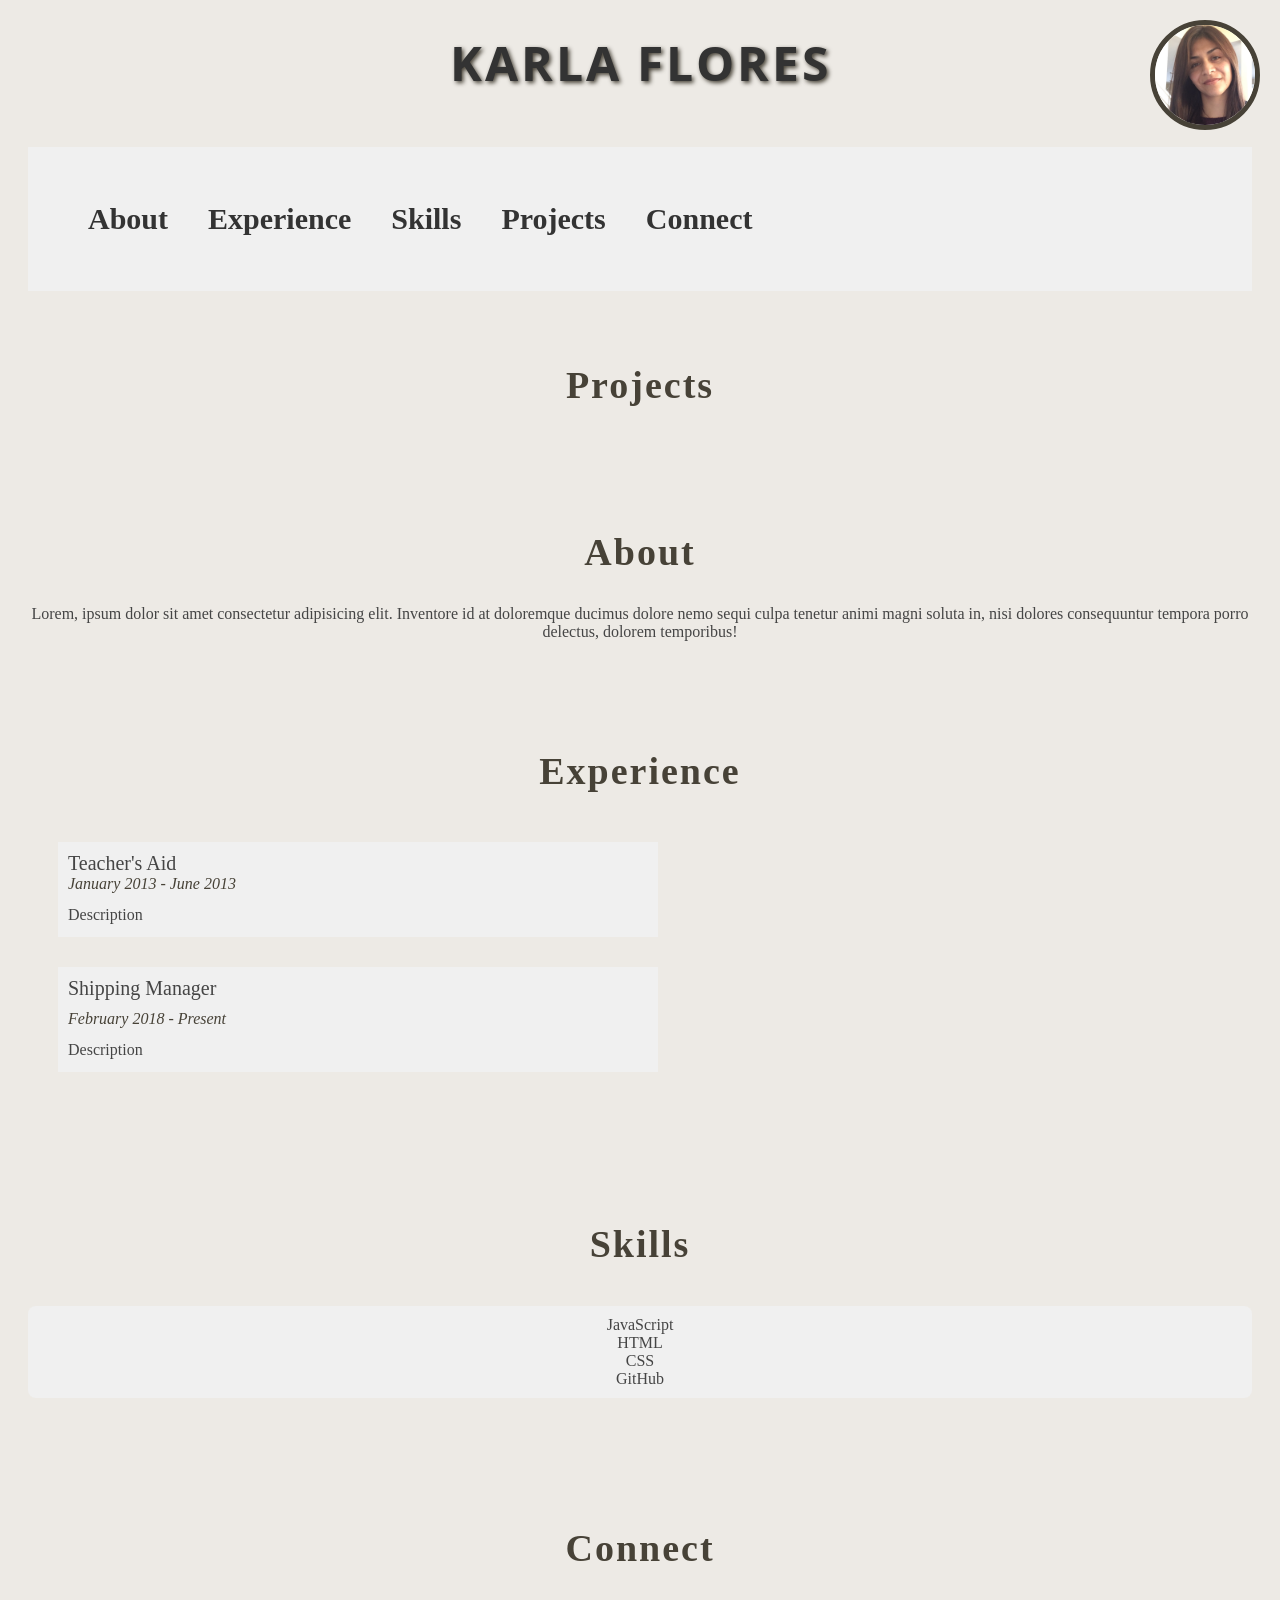
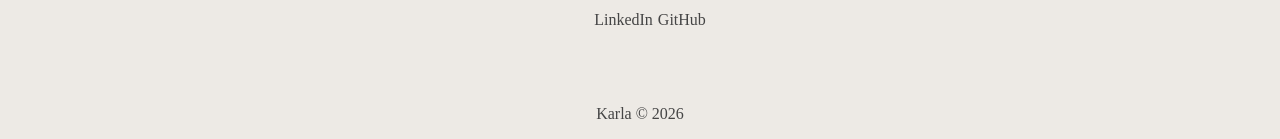
==== index.html @ 9e889aa4 "fixed the capital skills section" ====
<!DOCTYPE html>
<html lang="en">
<head>
    <title>Karla Flores' Portfolio</title>
    <meta charset="UTF-8"/>
    <meta name="keywords" content="JavaScript and HTML Portfolio"/>
    <meta name="description" content="Portfolio of Karla Flores, a JavaScript Front and Backend Developer specializing in interactive and high performance web applications"/>

    <link rel="preconnect" href="https://fonts.googleapis.com">
    <link rel="preconnect" href="https://fonts.gstatic.com" crossorigin>
    <link href="https://fonts.googleapis.com/css2?family=Open+Sans:ital,wght@0,300..800;1,300..800&display=swap" rel="stylesheet">
    <link rel="stylesheet" href="css/index.css"/>
   
    
</head>
<body>
    <header class="nav-links-sticky">  
        <h1>Karla Flores</h1>
        <nav class="nav-links">
            <ul class="list-nav-items">
                <li><a href="#About">About</a></li>
                <li><a href="#Experience">Experience</a></li>
                <li><a href="#Skills">Skills</a></li>
                <li><a href="#Projects">Projects</a></li>
                <li><a href="#Connect">Connect</a></li>
            </ul>
        </nav>
    </header>

    <section id="Projects">
        <h2>Projects</h2>
        <ul></ul>
    </section>

    <section id="About">
        <h2>About</h2>
            <p>Lorem, ipsum dolor sit amet consectetur adipisicing elit.
                Inventore id at doloremque ducimus dolore nemo sequi culpa 
                tenetur animi magni soluta in, nisi dolores consequuntur 
                tempora porro delectus, dolorem temporibus!
            </p>
    </section>

    <section id="Experience">
        <h2>Experience</h2>
            <ul class="list-experience">
                <li class="job-header">
                    <div>
                        <span class="job-title">Teacher's Aid</span> 
                        <span class="job-dates">January 2013  - June 2013</span> 
                    </div>
                    <span class="job-desc">Description</span>
                </li>
                <li class="job-header">
                    <span class="job-title">Shipping Manager</span>
                    <span class="job-dates">February 2018  - Present</span>
                    <span class="job-desc">Description</span>
                </li>
            </ul> 
                
    </section>
    <div class="image">
        <img src="images/LinkedIn.jpeg" alt="Photo of Karla Flores" class="top-right-image">
    </div>
    <!-- new skills section -->
    <section id="skills">
        <h2 id="skills-title">Skills</h2>
        <ul></ul>
    </section>
    <!-- Social links -->
    <section id="Connect">
        <h2>Connect</h2>
        <ul class="list-connect">
            <li><a href="https://www.linkedin.com/in/karla-flores-92341050/" target="_blank">LinkedIn</a> </li>
            <li><a href="https://github.com" target="_blank">GitHub</a></li>
        </ul>
    </section>
    <script src="js/index.js"></script>
</body>
</html>
---- css/index.css ----
/*
change the background color of the body
*/
body {
    background-color: #edeae5;/* Platinum Color Background */
    font-family: Cambria, Cochin, Georgia, Times, 'Times New Roman', serif;
    text-align: center;
    color: rgb(69, 69, 69);

}

section {
    margin: 20px 0;
    padding: 20px;
}

h2 {
    font-size: 38px;
    font-weight: 700;
    letter-spacing: 2px;
    color: #474237;/* Under World Color*/
}

h1 {
      /* Typography */
      font-family: 'Open Sans', sans-serif;
      font-size: 48px;
      font-weight: 700;
      text-transform: uppercase; /* Makes it ALL CAPS */
      letter-spacing: 3px;

        /* Color & Style */
        color: #333;
        text-shadow: 2px 2px 4px #474237;
    
        /* Layout */
        text-align: center;
        padding: 20px;
        margin-top: 10px;
}
/*  Transform the "Experience" list items into styled blocks */
.list-experience {
    /* Remove bullets from listing */
    list-style: none;
    /* Remove the default indentation */
    padding: 0;
    margin: 10px;
    max-width: 600px;   
    margin-left: 30px;
}

.list-experience li {
    position: relative;
    padding-left: 30px;
    display: block;/* display the skill list in block - each item takes up one full row */
    padding: 10px;
    background-color: #f0f0f0;
    /* Stacks header and description vertically */
    flex-direction: column; 
    /* Adds space between header and description */
    gap: 10px;
    display: flex;               
    margin-bottom: 30px;
}

/* Job Experience */
#Experience {
    display: flex;
    flex-direction: column; /* Stacks the header row above the description */
    margin-bottom: 30px;    /* Adds space between differe */
    gap: 8px; /* Spacing between header and description */
}

.job-header {
    display: flex;
    flex-direction: row;/* Ensures that job desc. appears below header row */
    justify-content: space-between; /* Pushes the date to the far right */
    align-items: baseline; /* Aligns text bottoms perfectly */
    flex-wrap: wrap; /* Allows wrapping on smaller mobile screens */
    gap: 16px; /* Spacing between title and date on wrap */
}

/* Job title, dates, and desc */
.job-title {
    flex-direction: row;
    margin: 0;
    font-size: 1.25rem;
  
}

.job-dates {
    flex-direction: row; 
    font-style: italic;
    color: #474237;
}

.list-experience span {
    display: flex;
    justify-content: space-between; /* Pushes Title to left, Date to right */
    align-items: baseline; 
}

.job-desc {
    margin: 0;
  line-height: 1.5;
}

/* Transform the style of the "Connect" links */
.list-connect {
    display: flex;
    justify-content: center; 
    /* Adds equal spacing between each link */
    gap: 5px;    
    /* Aligns links vertically */          
    align-items: center;     
    padding: 10px 0;
    /* Remove bullets from listing */
    list-style: none;
    margin: 10px;
    max-width: 600px;
    margin-left: 30px; 
}

#Connect {
    display:inline-block;
        
}

.list-connect a {
    /* Remove default underlining */
    text-decoration: none;
    /* Primary color */
    color: rgb(69, 69, 69);
    
}

.list-connect a:hover {
    color: #a0d9ef; /* Blue hover effect */
}

/* Image put at the top right side of the page */
.top-right-image {
        position: absolute;
        top: 0;
        right: 0;
        width: 100px; /* Adjust size as needed */
        padding-top: 0;
        margin: 20px;
        border-radius:50%;
        border: 5px solid #474237;  
}

/* Style for the nav items about-exp-skills-proj-connect */
.nav-links a{
    /* Takes the underline off from each item*/
    text-decoration: none;
    /* Remove bullets from listing */
    list-style: none;
    /* Primary color - GitHub's brand dark gray */
    color: #333; 
    font-size: 30px;
    /* Make the nav links bold */
    font-weight: bold;
}

/* Style for the nav items about-exp-skills-proj-connect */
.list-nav-items {
     /* Remove bullets from listing */
     list-style: none;
}
.nav-links-sticky {
    position: sticky;
    top: 0;
}
.nav-links ul {
    list-style-type: none;
    margin: 20px;/* margin on the nav bar */
    padding: 40px;
    display: flex;
    background-color: #f0f0f0; /* Background color of nav */
}

/* Space out the items */
    .nav-links li {
    padding: 15px 20px;
}
    /* Hoover onver navigation links */
    .nav-links a:hover {
    /* Blue hover effect */
    color: #a0d9ef; 
}

/* Style skill list */
section #skills-title {
    display: flex;
    flex-wrap: wrap;
    margin: 20px 0;
    padding: 20px;
    justify-content: center;
}

#skills { 
    justify-content: center;
}

#skills ul {

    background: #f0f0f0;
    padding: 10px 30px;
    border-radius: 8px;
    text-align: center;
    list-style: none;
}
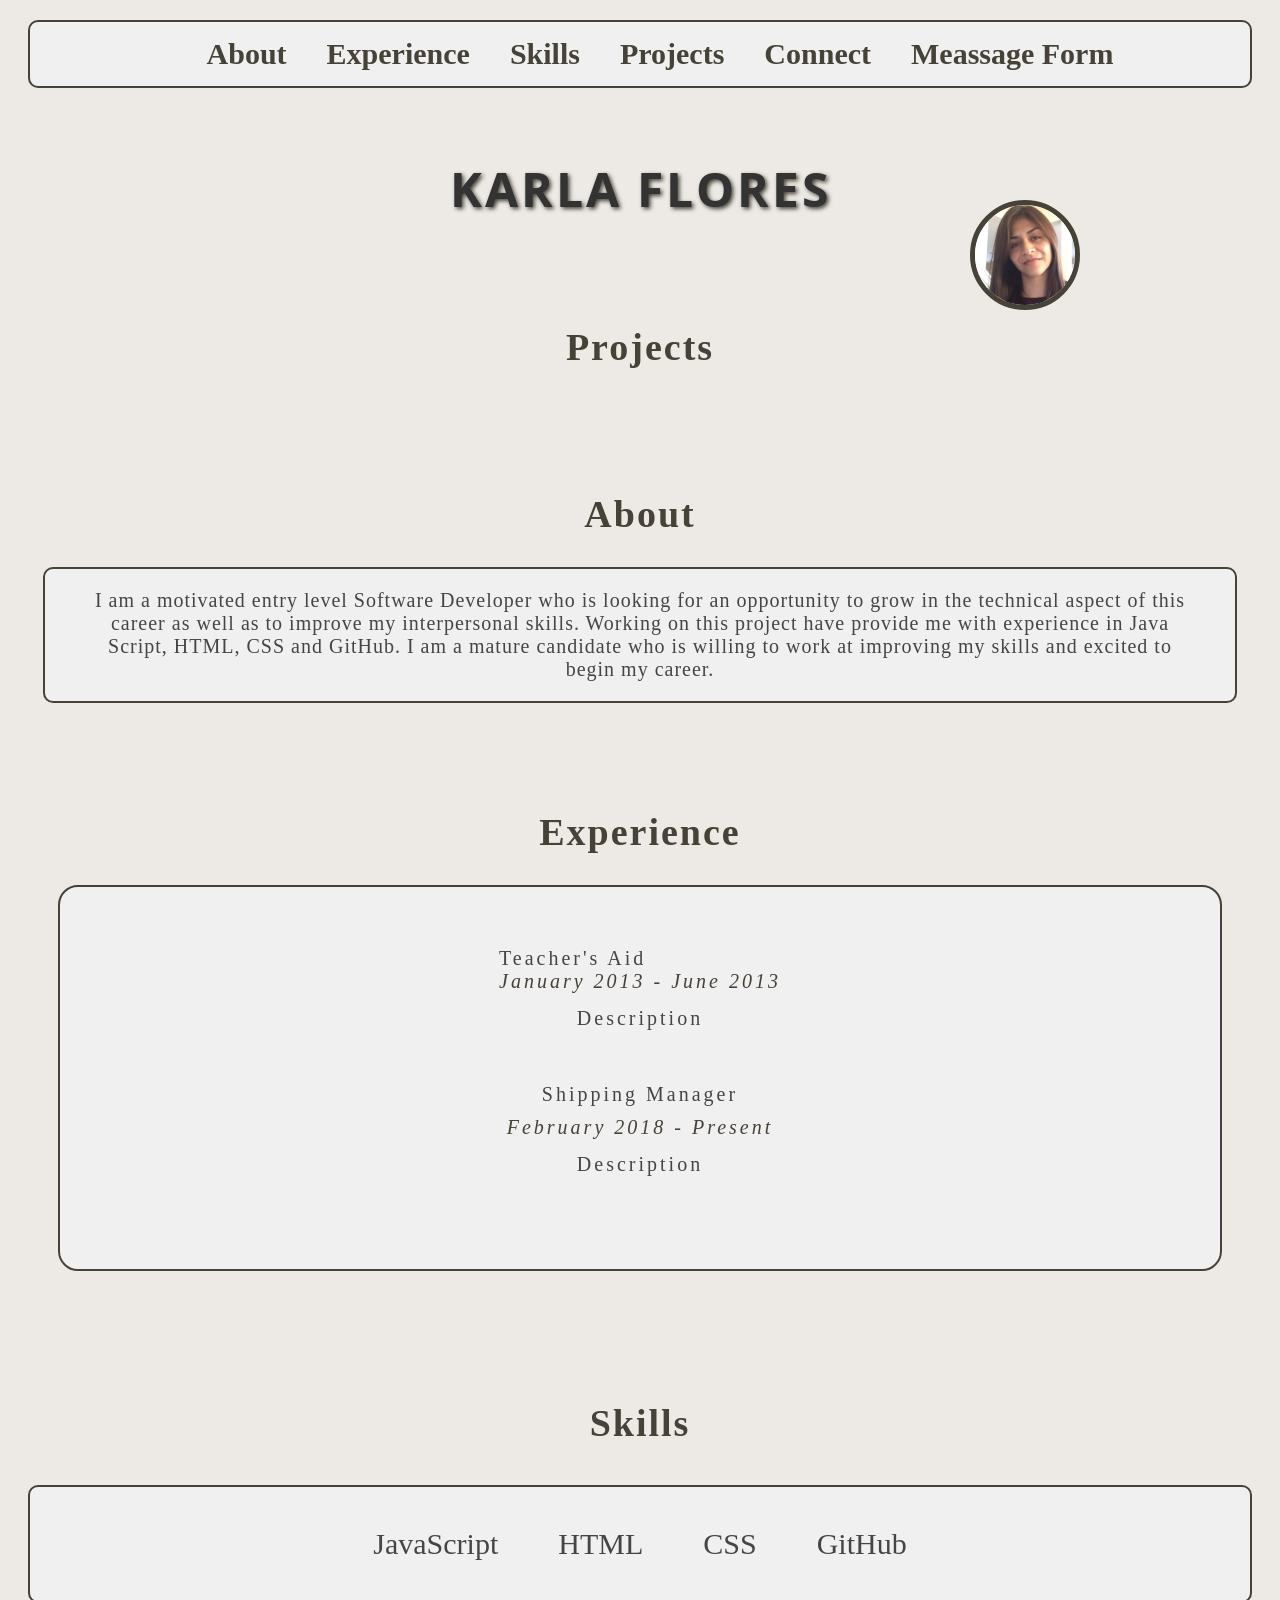
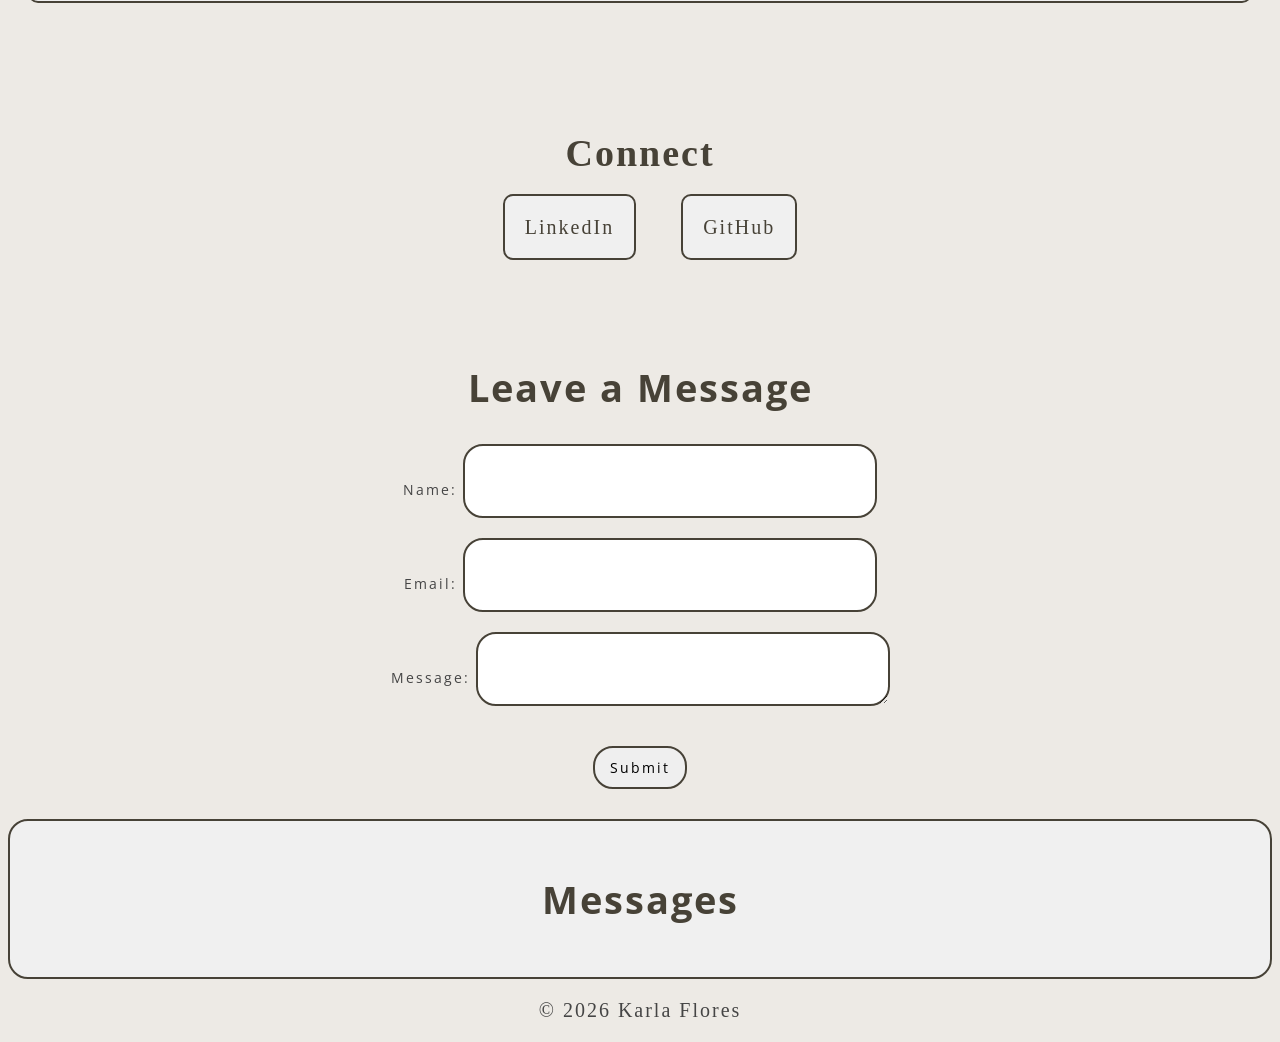
==== commit 999ecdd2: "form and functionality added" ====
--- a/index.html
+++ b/index.html
@@ -10,12 +10,9 @@
     <link rel="preconnect" href="https://fonts.gstatic.com" crossorigin>
     <link href="https://fonts.googleapis.com/css2?family=Open+Sans:ital,wght@0,300..800;1,300..800&display=swap" rel="stylesheet">
     <link rel="stylesheet" href="css/index.css"/>
-   
-    
 </head>
 <body>
     <header class="nav-links-sticky">  
-        <h1>Karla Flores</h1>
         <nav class="nav-links">
             <ul class="list-nav-items">
                 <li><a href="#About">About</a></li>
@@ -23,10 +20,13 @@
                 <li><a href="#Skills">Skills</a></li>
                 <li><a href="#Projects">Projects</a></li>
                 <li><a href="#Connect">Connect</a></li>
+                <li><a href="#MesageForm">Meassage Form</a></li>
             </ul>
         </nav>
+        <br>
+        
     </header>
-
+    <h1>Karla Flores</h1>
     <section id="Projects">
         <h2>Projects</h2>
         <ul></ul>
@@ -34,10 +34,11 @@
 
     <section id="About">
         <h2>About</h2>
-            <p>Lorem, ipsum dolor sit amet consectetur adipisicing elit.
-                Inventore id at doloremque ducimus dolore nemo sequi culpa 
-                tenetur animi magni soluta in, nisi dolores consequuntur 
-                tempora porro delectus, dolorem temporibus!
+            <p>I am a motivated entry level Software Developer who is looking for an opportunity
+                to grow in the technical aspect of this career as well as to improve my interpersonal
+                skills. Working on this project have provide me with experience in Java Script,
+                HTML, CSS and GitHub. I am a mature candidate who is willing to work at improving my skills
+                and excited to begin my career.  
             </p>
     </section>
 
@@ -56,9 +57,9 @@
                     <span class="job-dates">February 2018  - Present</span>
                     <span class="job-desc">Description</span>
                 </li>
-            </ul> 
-                
+            </ul>       
     </section>
+     <!--Karla's Photo Section-->
     <div class="image">
         <img src="images/LinkedIn.jpeg" alt="Photo of Karla Flores" class="top-right-image">
     </div>
@@ -75,6 +76,29 @@
             <li><a href="https://github.com" target="_blank">GitHub</a></li>
         </ul>
     </section>
+    <!--Message Form Section-->
+    <section id="MesageForm">
+        <h2>Leave a Message</h2>
+        <form name="leave_message">
+            <label>Name: </label>
+            <input type="text" name="usersName" required="true"><br>
+            <label>Email: </label>
+            <input type="email" name="usersEmail" required="true"><br>
+            <label>Message: </label>
+            <textarea name="usersMessage" required="true"></textarea><br>
+            
+            <!-- The button that "does not appear" must be explicitly added here -->
+            <button type="submit">Submit</button>
+        </form>
+        
+    </section>
+     <!--Message List Section   id="usersMessage"   id="usersEmail" id="userName"     -->
+    <section id="messages">
+        <h2>Messages</h2>
+        <ul></ul>
+    </section>
+    <!--Javascript File Section-->
     <script src="js/index.js"></script>
+
 </body>
 </html>
--- a/css/index.css
+++ b/css/index.css
@@ -8,12 +8,12 @@
     color: rgb(69, 69, 69);
 
 }
-
+/* Section Style */
 section {
     margin: 20px 0;
     padding: 20px;
 }
-
+/* h2 Style */
 h2 {
     font-size: 38px;
     font-weight: 700;
@@ -21,6 +21,7 @@
     color: #474237;/* Under World Color*/
 }
 
+/* h1 Style */
 h1 {
       /* Typography */
       font-family: 'Open Sans', sans-serif;
@@ -28,27 +29,48 @@
       font-weight: 700;
       text-transform: uppercase; /* Makes it ALL CAPS */
       letter-spacing: 3px;
-
         /* Color & Style */
         color: #333;
         text-shadow: 2px 2px 4px #474237;
-    
         /* Layout */
         text-align: center;
         padding: 20px;
         margin-top: 10px;
 }
+
+/*About Section Style - the paragraph sectio  only shade the side of the container? */
+#About p{
+    padding: 20px 40px;
+    margin: 15px;
+    background-color: #f0f0f0;
+    border-radius: 10px;
+    border: 2px solid #474237;
+    font-size: 20px;
+    letter-spacing: 1px;
+}
+
+/* Experience Section Style -change this to style the ul/li items only */
+#Experience {
+    text-decoration: none;
+    margin: 30 20px;
+    font-size: 20px;
+    justify-content: center;
+}
+
 /*  Transform the "Experience" list items into styled blocks */
 .list-experience {
+    background-color: #f0f0f0;
+    border: 2px solid #474237;
+    border-radius: 20px;
     /* Remove bullets from listing */
     list-style: none;
-    /* Remove the default indentation */
-    padding: 0;
-    margin: 10px;
-    max-width: 600px;   
-    margin-left: 30px;
-}
-
+    /* Puts list elements 350px to the left of their container */
+    margin: 30px;
+    padding: 50px;
+    letter-spacing: 3px;
+}
+
+/* List experience li Style */
 .list-experience li {
     position: relative;
     padding-left: 30px;
@@ -63,21 +85,14 @@
     margin-bottom: 30px;
 }
 
-/* Job Experience */
-#Experience {
-    display: flex;
-    flex-direction: column; /* Stacks the header row above the description */
-    margin-bottom: 30px;    /* Adds space between differe */
-    gap: 8px; /* Spacing between header and description */
-}
-
+/* Job header Style */
 .job-header {
     display: flex;
     flex-direction: row;/* Ensures that job desc. appears below header row */
     justify-content: space-between; /* Pushes the date to the far right */
-    align-items: baseline; /* Aligns text bottoms perfectly */
+    align-items: center; /* Aligns text bottoms perfectly */
     flex-wrap: wrap; /* Allows wrapping on smaller mobile screens */
-    gap: 16px; /* Spacing between title and date on wrap */
+     
 }
 
 /* Job title, dates, and desc */
@@ -85,24 +100,28 @@
     flex-direction: row;
     margin: 0;
     font-size: 1.25rem;
-  
-}
-
+    align-items:first baseline;
+}
+
+/* Job direction Style */
 .job-dates {
     flex-direction: row; 
     font-style: italic;
     color: #474237;
-}
-
+    align-items:first baseline;
+}
+
+/* Job experience span Style */
 .list-experience span {
     display: flex;
     justify-content: space-between; /* Pushes Title to left, Date to right */
-    align-items: baseline; 
+    align-items: first baseline; 
 }
 
 .job-desc {
     margin: 0;
-  line-height: 1.5;
+    line-height: 1.5;
+    align-items: first baseline;
 }
 
 /* Transform the style of the "Connect" links */
@@ -121,33 +140,40 @@
     margin-left: 30px; 
 }
 
+/* Connect Style */
 #Connect {
     display:inline-block;
-        
-}
-
+    letter-spacing: 2px;
+    font-size: 20px; 
+}
+
+/* List connect a Style */
 .list-connect a {
     /* Remove default underlining */
     text-decoration: none;
     /* Primary color */
-    color: rgb(69, 69, 69);
-    
-}
-
+    color: #474237;
+    background-color: #f0f0f0;
+    border: 2px solid #474237;
+    border-radius: 10px;/*        */
+    margin: 20px;
+    padding: 20px;
+}
+/* List connect a hover Style */
 .list-connect a:hover {
     color: #a0d9ef; /* Blue hover effect */
 }
 
 /* Image put at the top right side of the page */
 .top-right-image {
-        position: absolute;
-        top: 0;
-        right: 0;
-        width: 100px; /* Adjust size as needed */
-        padding-top: 0;
-        margin: 20px;
-        border-radius:50%;
-        border: 5px solid #474237;  
+    position:fixed;
+    top:0%;
+    right:0%;
+    width: 100px; /* Adjust size as needed */
+    padding: 0px;
+    margin: 200px;
+    border-radius:50%;
+    border: 5px solid #474237;    
 }
 
 /* Style for the nav items about-exp-skills-proj-connect */
@@ -157,10 +183,11 @@
     /* Remove bullets from listing */
     list-style: none;
     /* Primary color - GitHub's brand dark gray */
-    color: #333; 
+    color: #474237; 
     font-size: 30px;
     /* Make the nav links bold */
     font-weight: bold;
+    border-radius: 10px;
 }
 
 /* Style for the nav items about-exp-skills-proj-connect */
@@ -168,14 +195,19 @@
      /* Remove bullets from listing */
      list-style: none;
 }
+
+/*  Style */
 .nav-links-sticky {
     position: sticky;
     top: 0;
 }
+
+/* Navigation links ul Style */
 .nav-links ul {
     list-style-type: none;
     margin: 20px;/* margin on the nav bar */
-    padding: 40px;
+    border-radius: 10px;
+    border:2px solid #474237;
     display: flex;
     background-color: #f0f0f0; /* Background color of nav */
 }
@@ -184,8 +216,9 @@
     .nav-links li {
     padding: 15px 20px;
 }
-    /* Hoover onver navigation links */
-    .nav-links a:hover {
+
+/* Hoover onver navigation links */
+.nav-links a:hover {
     /* Blue hover effect */
     color: #a0d9ef; 
 }
@@ -199,15 +232,126 @@
     justify-content: center;
 }
 
+/* Skills Style */
 #skills { 
     justify-content: center;
 }
 
+/* Skills ul Style */
 #skills ul {
-
+    display: flex;
+    flex-wrap: wrap;
+    justify-content: center;
     background: #f0f0f0;
     padding: 10px 30px;
+    border-radius: 10px;
+    border: 2px solid #474237;
+    list-style: none;
+}
+
+#skills ul li{
+    margin: 30px;
+    font-size: 30px;
+}
+
+/*Leave a Message Styles */
+#MesageForm{ 
+    margin-top: 20px;
+    padding: 10px 15px;
+    font-size: 14px;
+    font-family: 'Open Sans', sans-serif;
+    letter-spacing: 2px;
+}
+
+/* Form Input Style */
+input{
+    width: 400px;
+    height: 50px;
+    margin-bottom: 20px;
+    padding: 10px 15px;
+    font-size: 14px;
+    letter-spacing: 2px;
+    border-radius: 10px;
+    border: 2px solid #474237;
+}
+/* Form Textarea Style */
+textarea{
+    width: 400px;
+    height: 50px;
+    margin-bottom: 20px;
+    padding: 10px 10px;
+    letter-spacing: 2px;
+    border-radius: 10px;
+    border: 2px solid #474237;
+
+}
+/* Leave a Message Form Input and Textarea Style */
+input, textarea{
+    display: inline-block;
+    vertical-align: middle;
+}
+
+/* Form Button Style */
+#MesageForm button{
+    margin-top: 20px;
+    padding: 10px 15px;
+    font-size: 14px;
+    border-radius: 20px;
+    font-family: 'Open Sans', sans-serif;
+    letter-spacing: 2px;
+    border: 2px solid #474237;  
+
+}
+
+button:hover{
+    /* hover effect to button */
+    color: #a0d9ef;
+
+}
+/*  here */
+#messages {
+    background: #f0f0f0;
+    border: 2px solid #474237;
+    font-family: 'Open Sans', sans-serif;
+    border-radius: 20px;
+    text-decoration: none;
+    margin: 100 40px;
+    padding: 30;
+    font-size: 14px;
+}
+
+/* Style messages list */
+input, textarea{
+text-decoration: none;
+    margin: 20 30px;
+    padding: 10px 5px;
+    font-size: 14px;
+    border-radius: 20px;
+    letter-spacing: 2px;
+    text-decoration: none;   
+}
+
+ul{
+    text-decoration: none;
+    margin: 20 30px;
     border-radius: 8px;
-    text-align: center;
-    list-style: none;
+    justify-content: center; 
+}
+
+remove{/*keep working here */
+    margin-top: 20 30px;
+    padding: 10px 15px;
+    font-size: 14px;
+    border-radius: 20px;
+    letter-spacing: 2px;
+    text-emphasis: none;
+}
+
+/* Footer Style */
+footer{
+    letter-spacing: 2px;
+    font-size: 20px;
+}
+footer:hover{
+    color: #a0d9ef;
 }
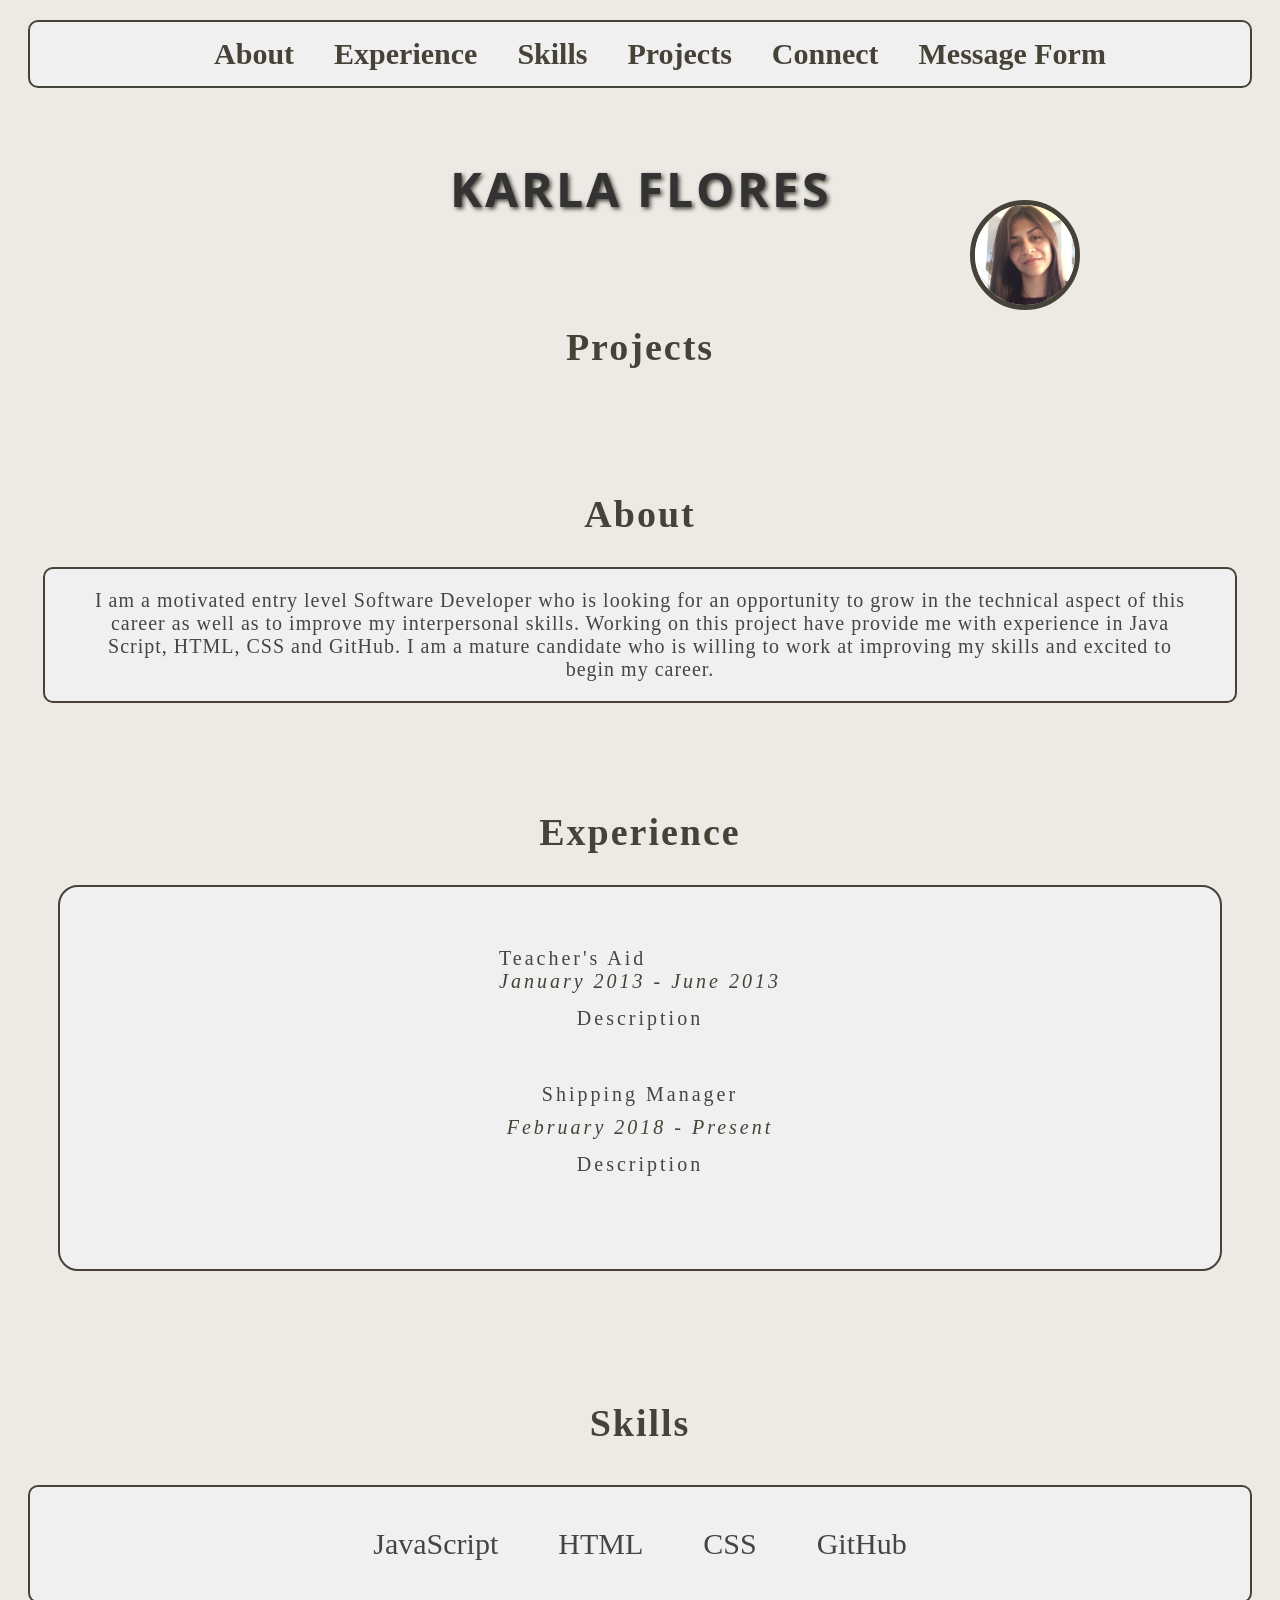
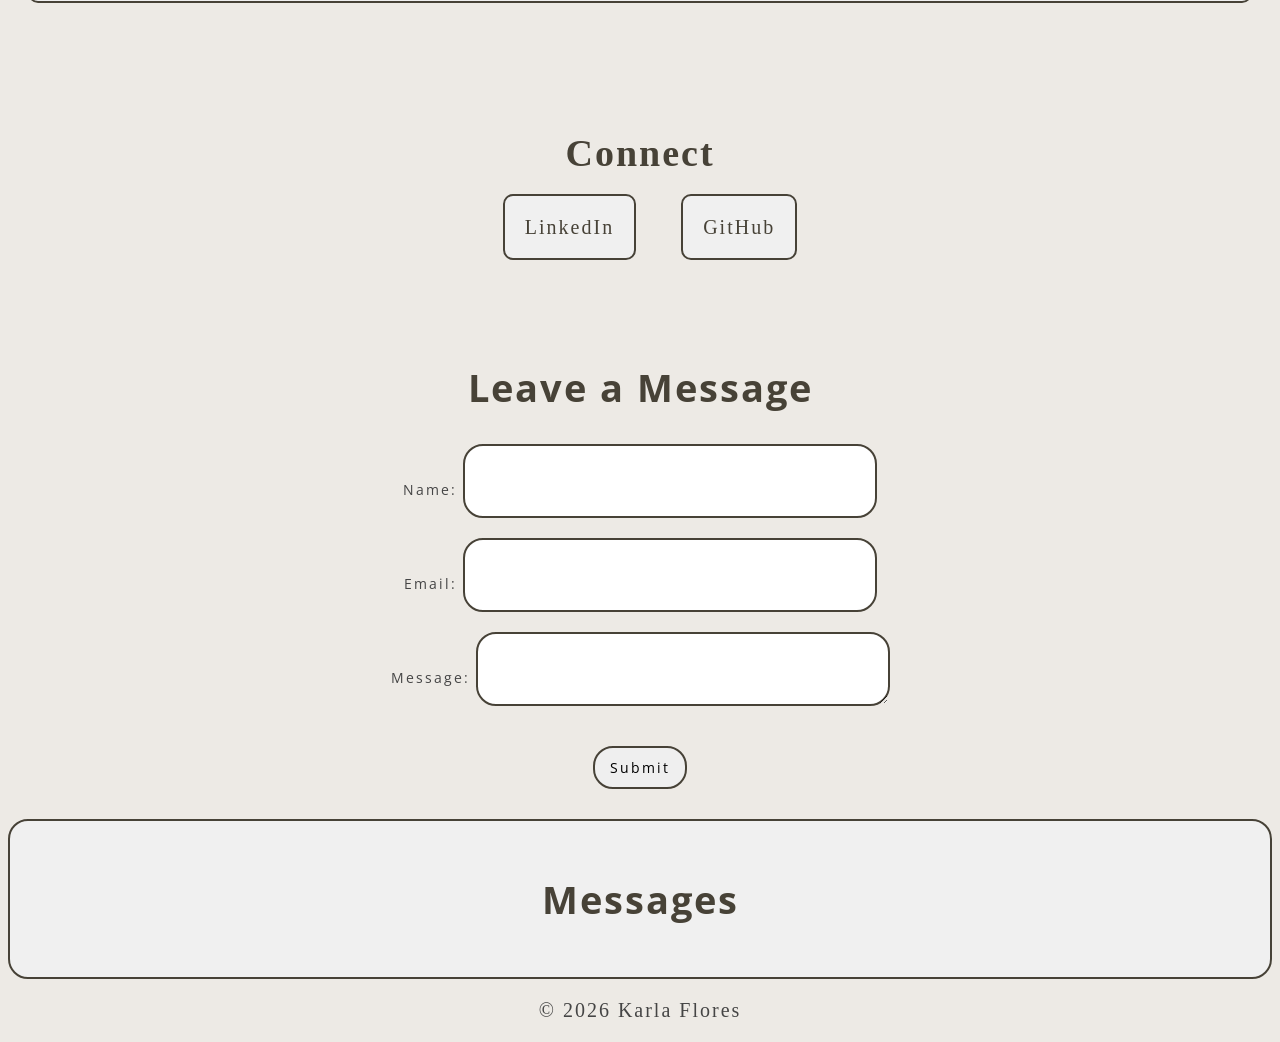
==== commit bc498b53: "fixed misspelled word and added the correct css rule for the remove button" ====
--- a/index.html
+++ b/index.html
@@ -20,7 +20,7 @@
                 <li><a href="#Skills">Skills</a></li>
                 <li><a href="#Projects">Projects</a></li>
                 <li><a href="#Connect">Connect</a></li>
-                <li><a href="#MesageForm">Meassage Form</a></li>
+                <li><a href="#mesageForm">Message Form</a></li>
             </ul>
         </nav>
         <br>
@@ -77,14 +77,14 @@
         </ul>
     </section>
     <!--Message Form Section-->
-    <section id="MesageForm">
+    <section id="mesageForm">
         <h2>Leave a Message</h2>
         <form name="leave_message">
-            <label>Name: </label>
+            <label for="userName">Name: </label>
             <input type="text" name="usersName" required="true"><br>
-            <label>Email: </label>
+            <label for="usersEmail">Email: </label>
             <input type="email" name="usersEmail" required="true"><br>
-            <label>Message: </label>
+            <label for="usersMessage">Message: </label>
             <textarea name="usersMessage" required="true"></textarea><br>
             
             <!-- The button that "does not appear" must be explicitly added here -->
--- a/css/index.css
+++ b/css/index.css
@@ -255,7 +255,7 @@
 }
 
 /*Leave a Message Styles */
-#MesageForm{ 
+#mesageForm{ 
     margin-top: 20px;
     padding: 10px 15px;
     font-size: 14px;
@@ -292,7 +292,7 @@
 }
 
 /* Form Button Style */
-#MesageForm button{
+#mesageForm button{
     margin-top: 20px;
     padding: 10px 15px;
     font-size: 14px;
@@ -338,13 +338,22 @@
     justify-content: center; 
 }
 
-remove{/*keep working here */
-    margin-top: 20 30px;
-    padding: 10px 15px;
+/* Style the remove button inside the new message */
+button[type="button"]{
+    margin: 10px;
+    padding: 5px 10px;
     font-size: 14px;
     border-radius: 20px;
     letter-spacing: 2px;
     text-emphasis: none;
+}
+/* Styles the email enter by the user */
+a[href^="mailto:"] {
+    margin: 10px;
+    padding: 5px 10px;
+    text-decoration:none;
+    letter-spacing: 2px;
+    color: #474237;
 }
 
 /* Footer Style */
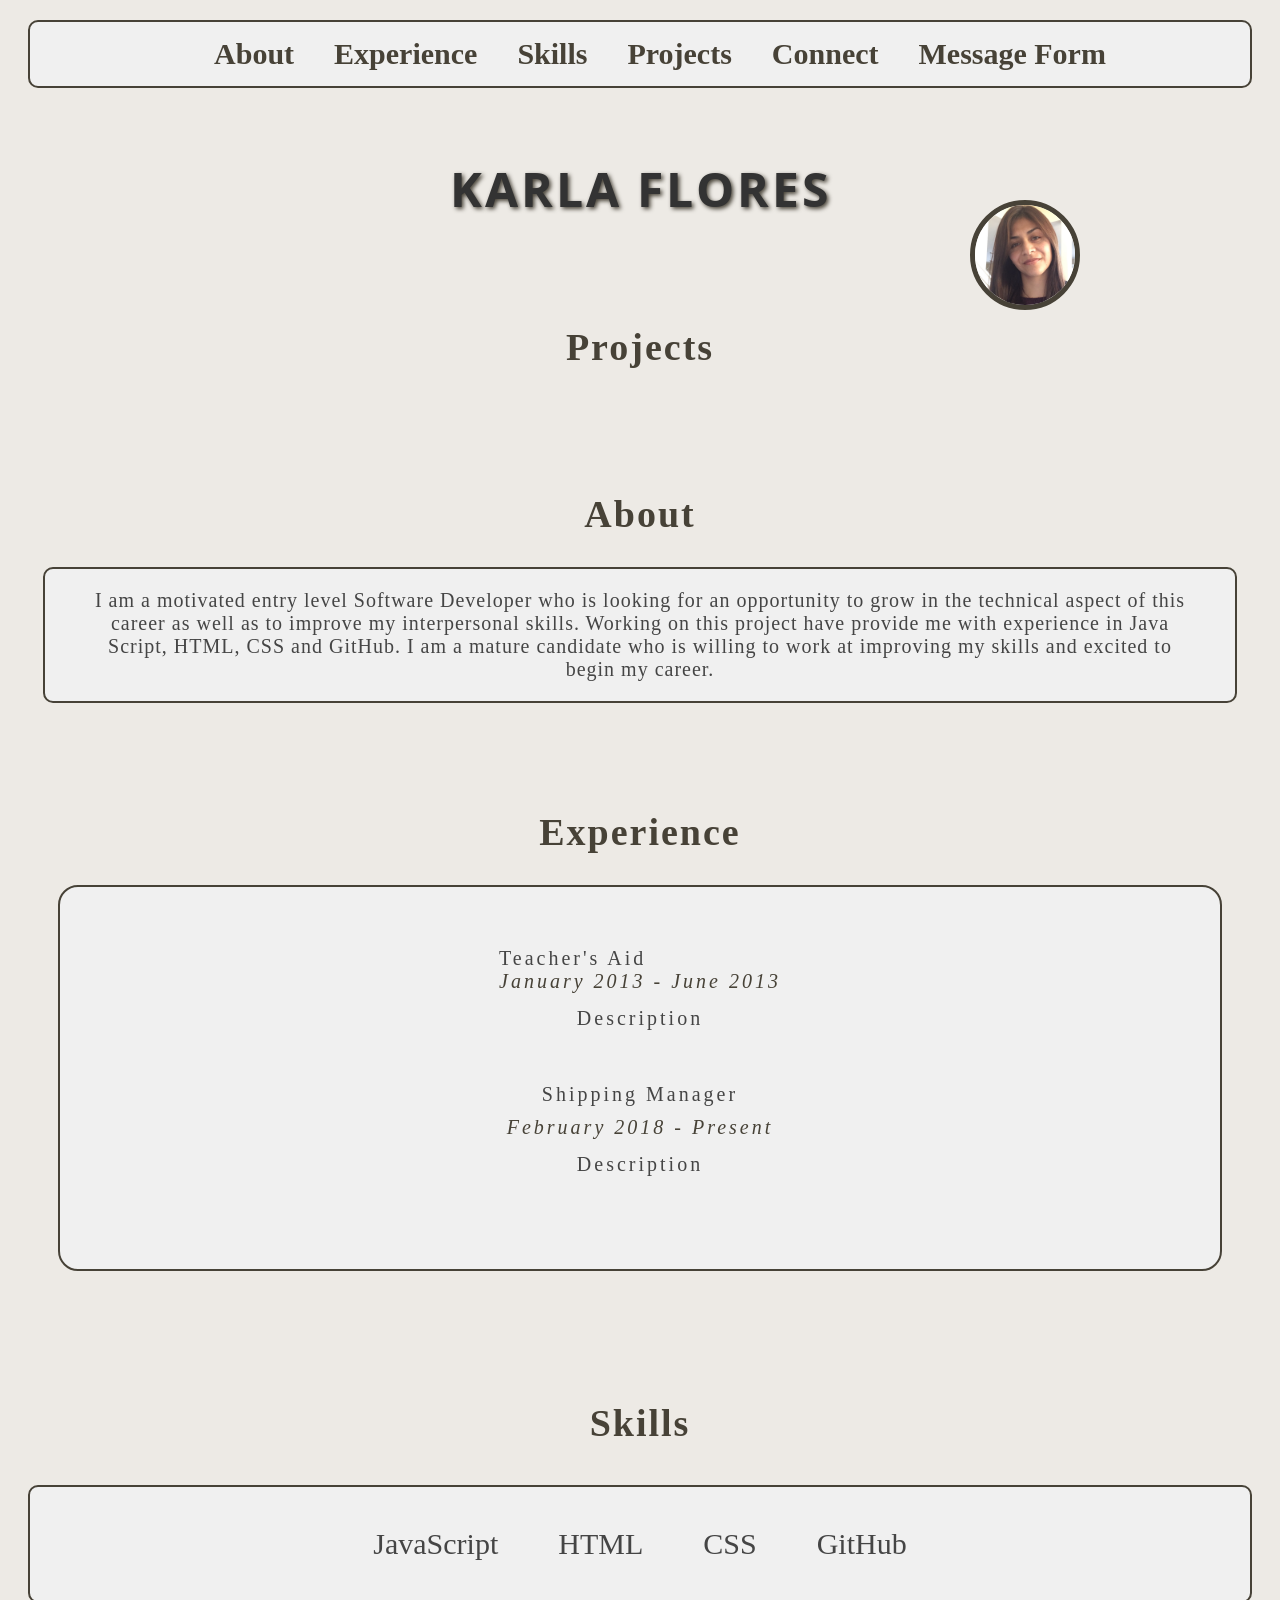
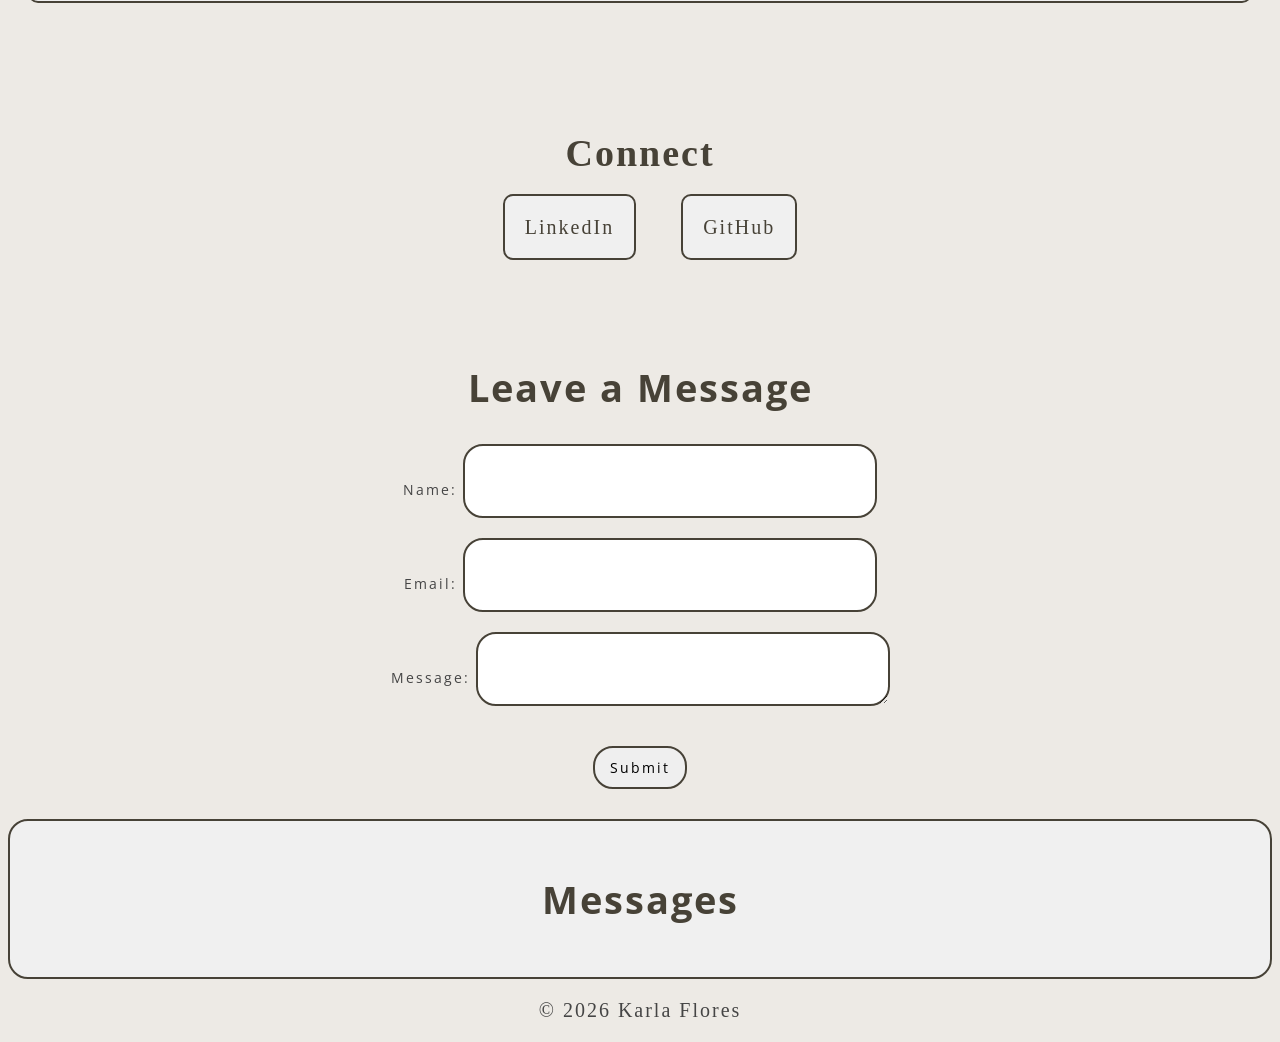
==== commit 72f66724: "consolidated input and textarea css code into one and and id to them as well to match the for attrib" ====
--- a/index.html
+++ b/index.html
@@ -81,11 +81,11 @@
         <h2>Leave a Message</h2>
         <form name="leave_message">
             <label for="userName">Name: </label>
-            <input type="text" name="usersName" required="true"><br>
+            <input type="text" name="usersName" id="userName" required="true"><br>
             <label for="usersEmail">Email: </label>
-            <input type="email" name="usersEmail" required="true"><br>
+            <input type="email" name="usersEmail" id="usersEmail" required="true"><br>
             <label for="usersMessage">Message: </label>
-            <textarea name="usersMessage" required="true"></textarea><br>
+            <textarea name="usersMessage" id="usersMessage" required="true"></textarea><br>
             
             <!-- The button that "does not appear" must be explicitly added here -->
             <button type="submit">Submit</button>
--- a/css/index.css
+++ b/css/index.css
@@ -263,32 +263,17 @@
     letter-spacing: 2px;
 }
 
-/* Form Input Style */
-input{
+/* Leave a Message Form Input and Textarea Style */
+input, textarea{
+    display: inline-block;
+    vertical-align: middle;
     width: 400px;
     height: 50px;
     margin-bottom: 20px;
     padding: 10px 15px;
-    font-size: 14px;
-    letter-spacing: 2px;
-    border-radius: 10px;
-    border: 2px solid #474237;
-}
-/* Form Textarea Style */
-textarea{
-    width: 400px;
-    height: 50px;
-    margin-bottom: 20px;
-    padding: 10px 10px;
-    letter-spacing: 2px;
-    border-radius: 10px;
-    border: 2px solid #474237;
-
-}
-/* Leave a Message Form Input and Textarea Style */
-input, textarea{
-    display: inline-block;
-    vertical-align: middle;
+    letter-spacing: 2px;
+    border-radius: 10px;
+    border: 2px solid #474237;
 }
 
 /* Form Button Style */
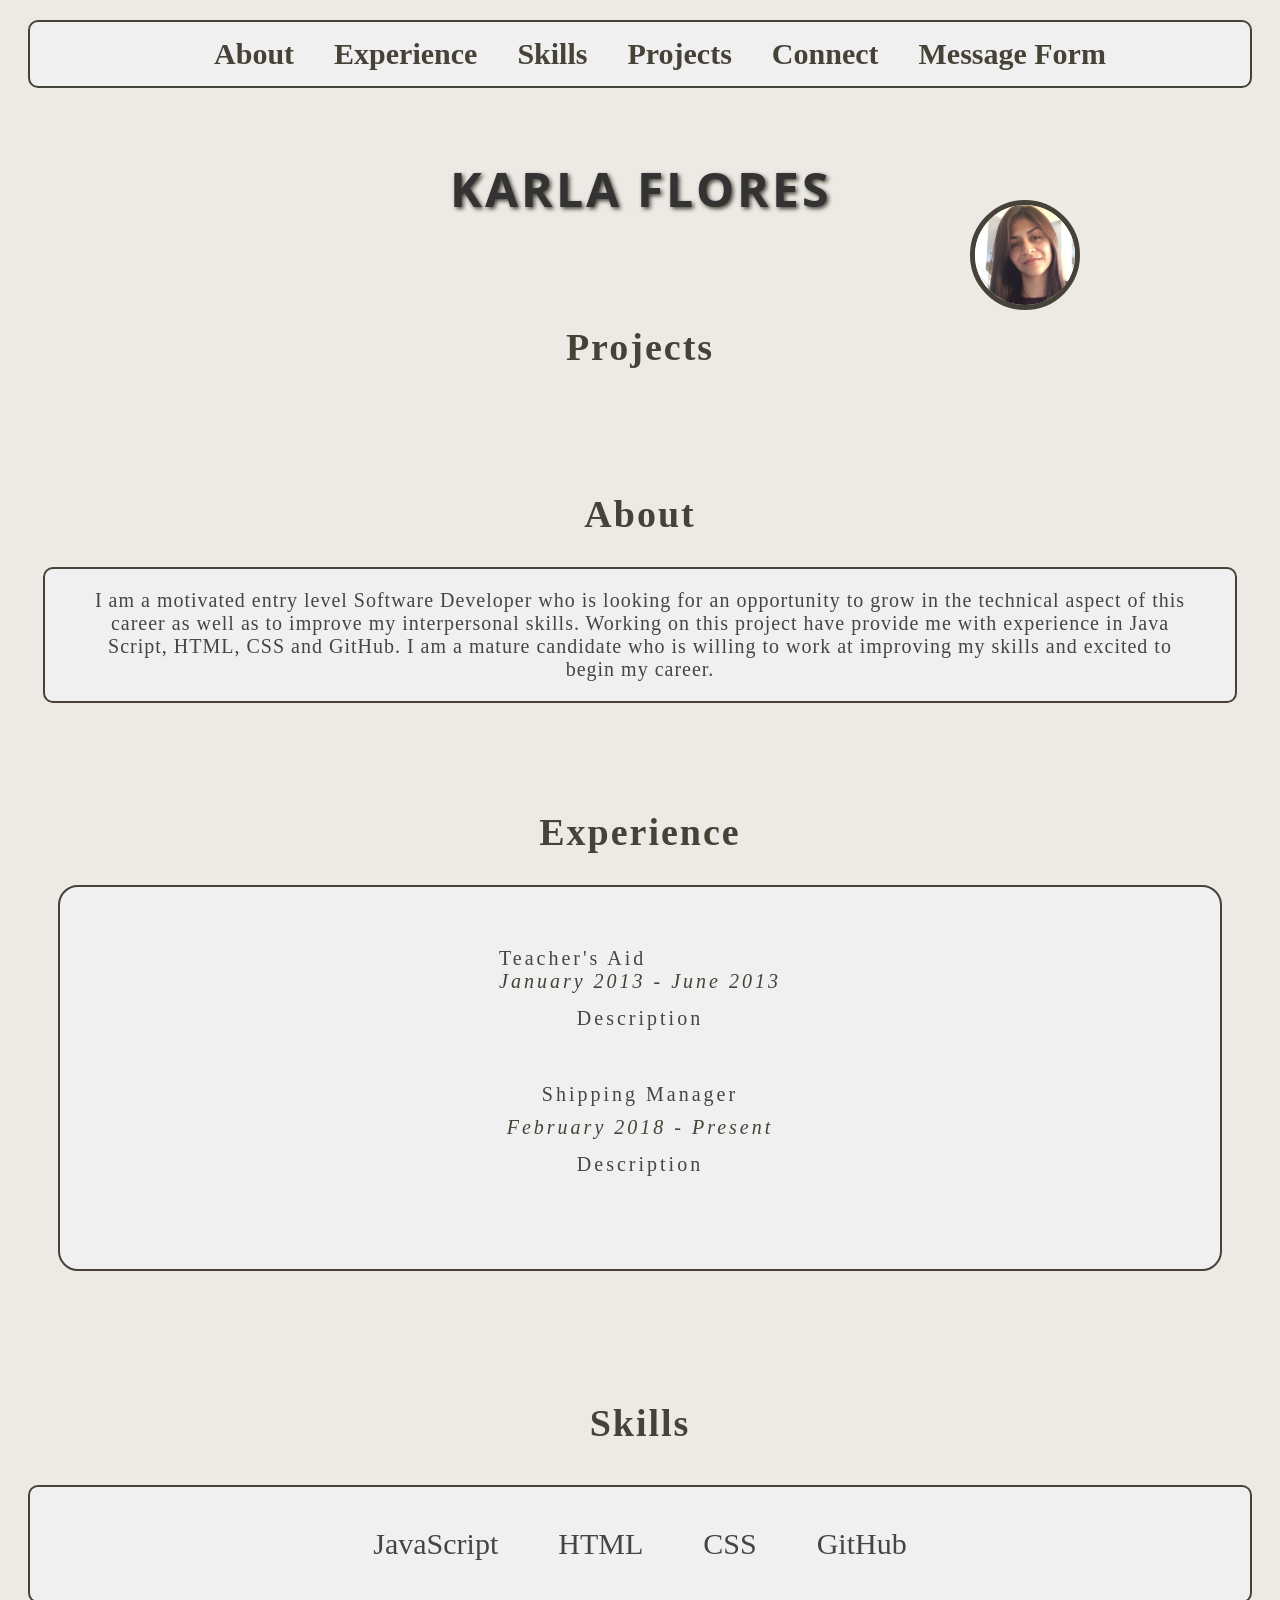
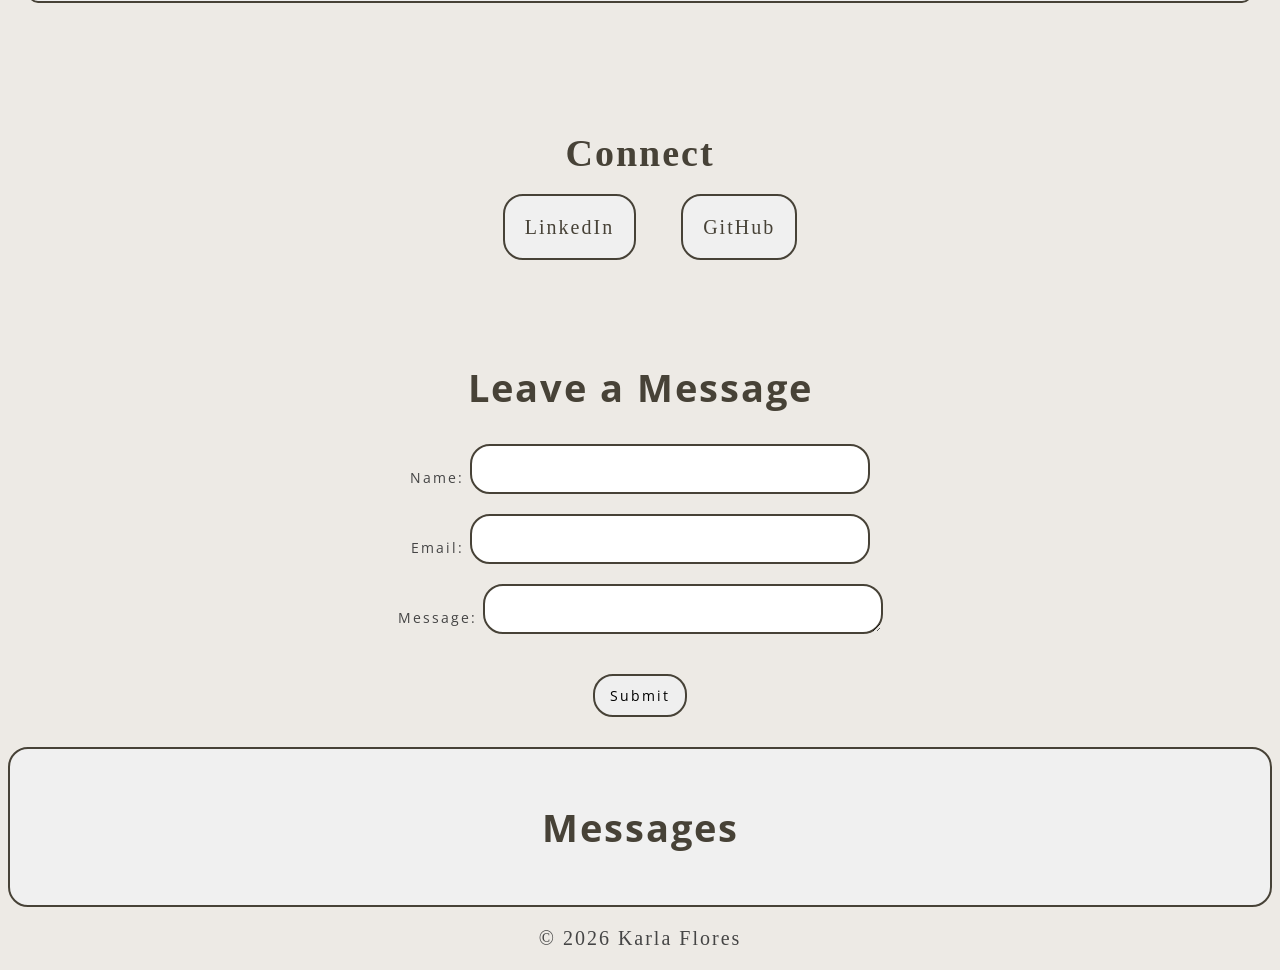
==== commit 7144735d: "Added responsive sizing enhancements to input and textarea and fix misspelled message" ====
--- a/index.html
+++ b/index.html
@@ -20,11 +20,10 @@
                 <li><a href="#Skills">Skills</a></li>
                 <li><a href="#Projects">Projects</a></li>
                 <li><a href="#Connect">Connect</a></li>
-                <li><a href="#mesageForm">Message Form</a></li>
+                <li><a href="#messageForm">Message Form</a></li>
             </ul>
         </nav>
         <br>
-        
     </header>
     <h1>Karla Flores</h1>
     <section id="Projects">
@@ -77,7 +76,7 @@
         </ul>
     </section>
     <!--Message Form Section-->
-    <section id="mesageForm">
+    <section id="messageForm">
         <h2>Leave a Message</h2>
         <form name="leave_message">
             <label for="userName">Name: </label>
--- a/css/index.css
+++ b/css/index.css
@@ -155,7 +155,7 @@
     color: #474237;
     background-color: #f0f0f0;
     border: 2px solid #474237;
-    border-radius: 10px;/*        */
+    border-radius: 20px;/*        */
     margin: 20px;
     padding: 20px;
 }
@@ -255,7 +255,7 @@
 }
 
 /*Leave a Message Styles */
-#mesageForm{ 
+#messageForm{ 
     margin-top: 20px;
     padding: 10px 15px;
     font-size: 14px;
@@ -264,20 +264,38 @@
 }
 
 /* Leave a Message Form Input and Textarea Style */
-input, textarea{
+input, textarea {
     display: inline-block;
     vertical-align: middle;
-    width: 400px;
     height: 50px;
     margin-bottom: 20px;
     padding: 10px 15px;
     letter-spacing: 2px;
-    border-radius: 10px;
-    border: 2px solid #474237;
-}
+    border-radius: 20px;
+    border: 2px solid #474237;
+    text-decoration: none;
+    font-size: 14px;
+}
+
+/* Default style for larger screens */
+input, textarea {
+    width: 400px;
+    /* This ensure that iot does not overflow its container */
+    max-width: 100%;
+    /* THis keeps padding from affecting width */
+    box-sizing: border-box;
+}
+
+/* Responsive adjustment for mobile */
+@media (max-width: 600px) {
+    input, textarea {
+      width: 100%;
+    }
+  }
+
 
 /* Form Button Style */
-#mesageForm button{
+#messageForm button{
     margin-top: 20px;
     padding: 10px 15px;
     font-size: 14px;
@@ -285,7 +303,7 @@
     font-family: 'Open Sans', sans-serif;
     letter-spacing: 2px;
     border: 2px solid #474237;  
-
+  
 }
 
 button:hover{
@@ -293,7 +311,7 @@
     color: #a0d9ef;
 
 }
-/*  here */
+/* Messages Style */
 #messages {
     background: #f0f0f0;
     border: 2px solid #474237;
@@ -303,17 +321,6 @@
     margin: 100 40px;
     padding: 30;
     font-size: 14px;
-}
-
-/* Style messages list */
-input, textarea{
-text-decoration: none;
-    margin: 20 30px;
-    padding: 10px 5px;
-    font-size: 14px;
-    border-radius: 20px;
-    letter-spacing: 2px;
-    text-decoration: none;   
 }
 
 ul{
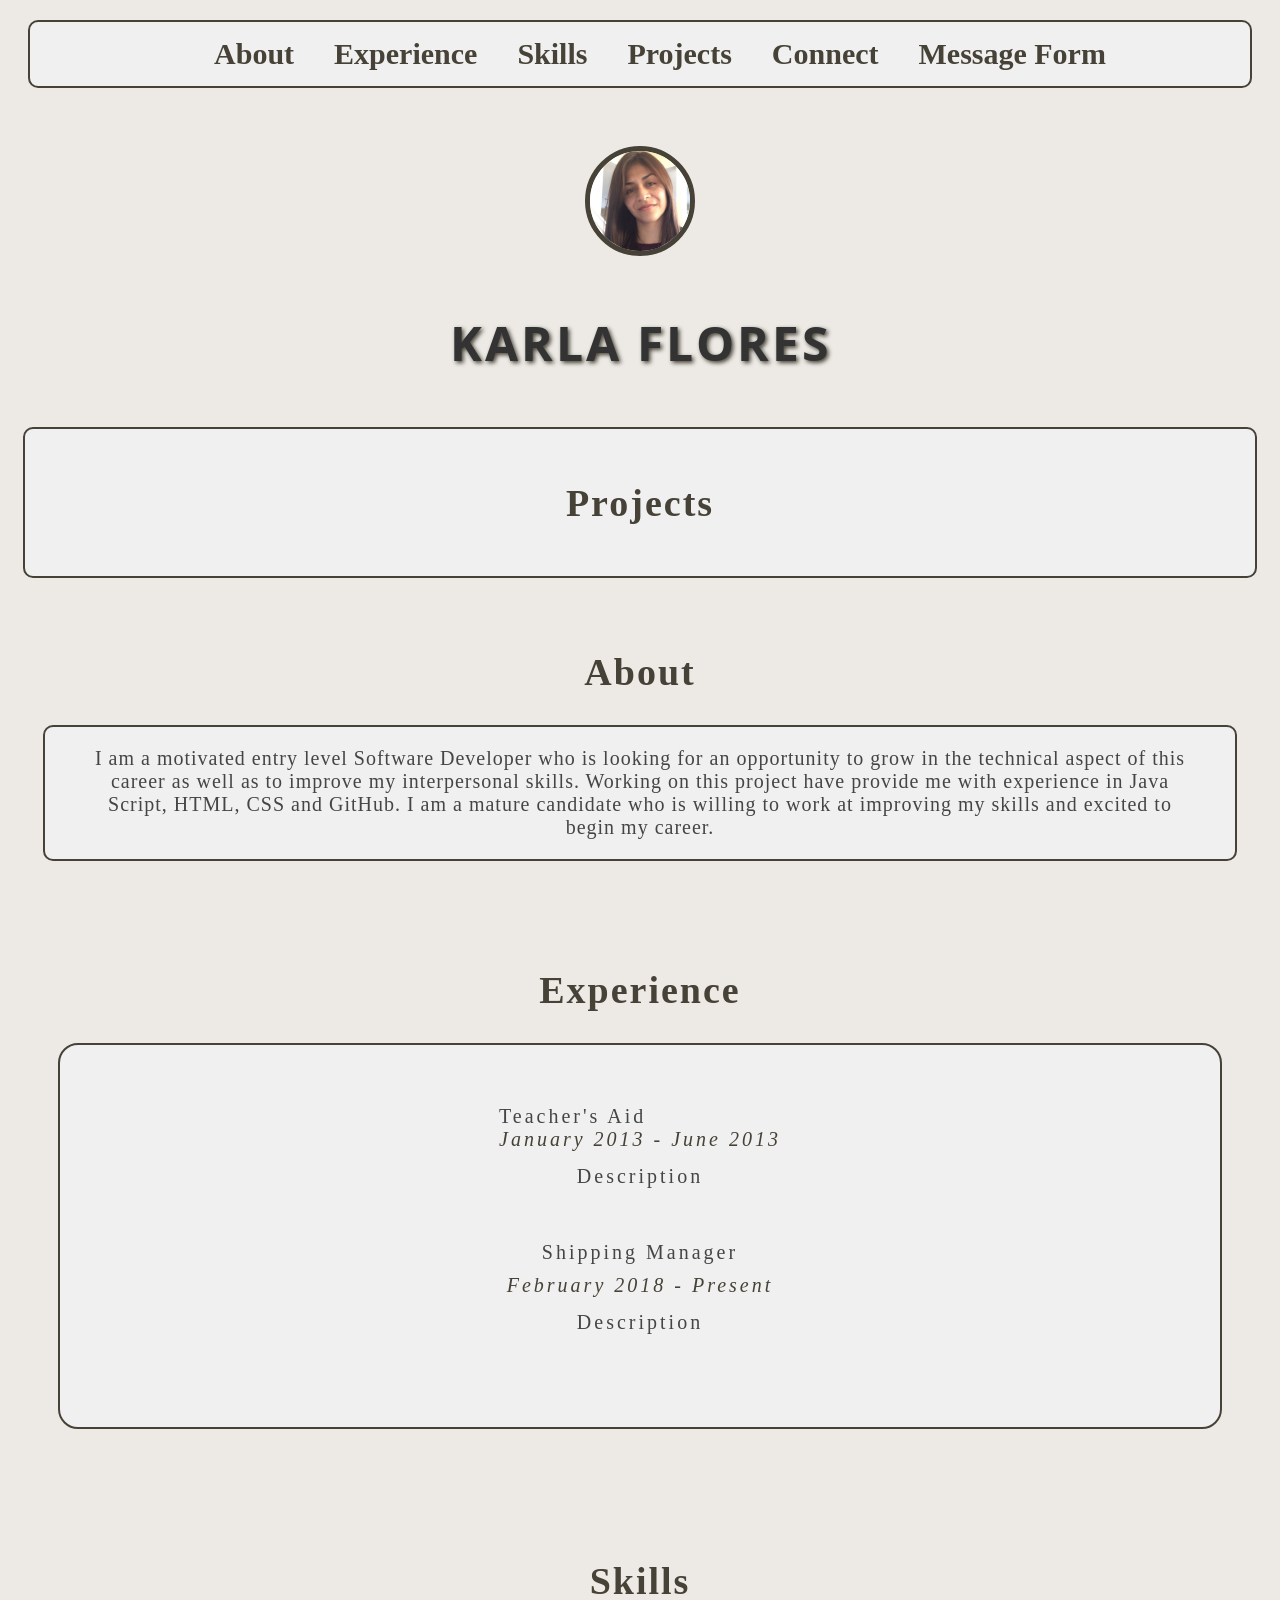
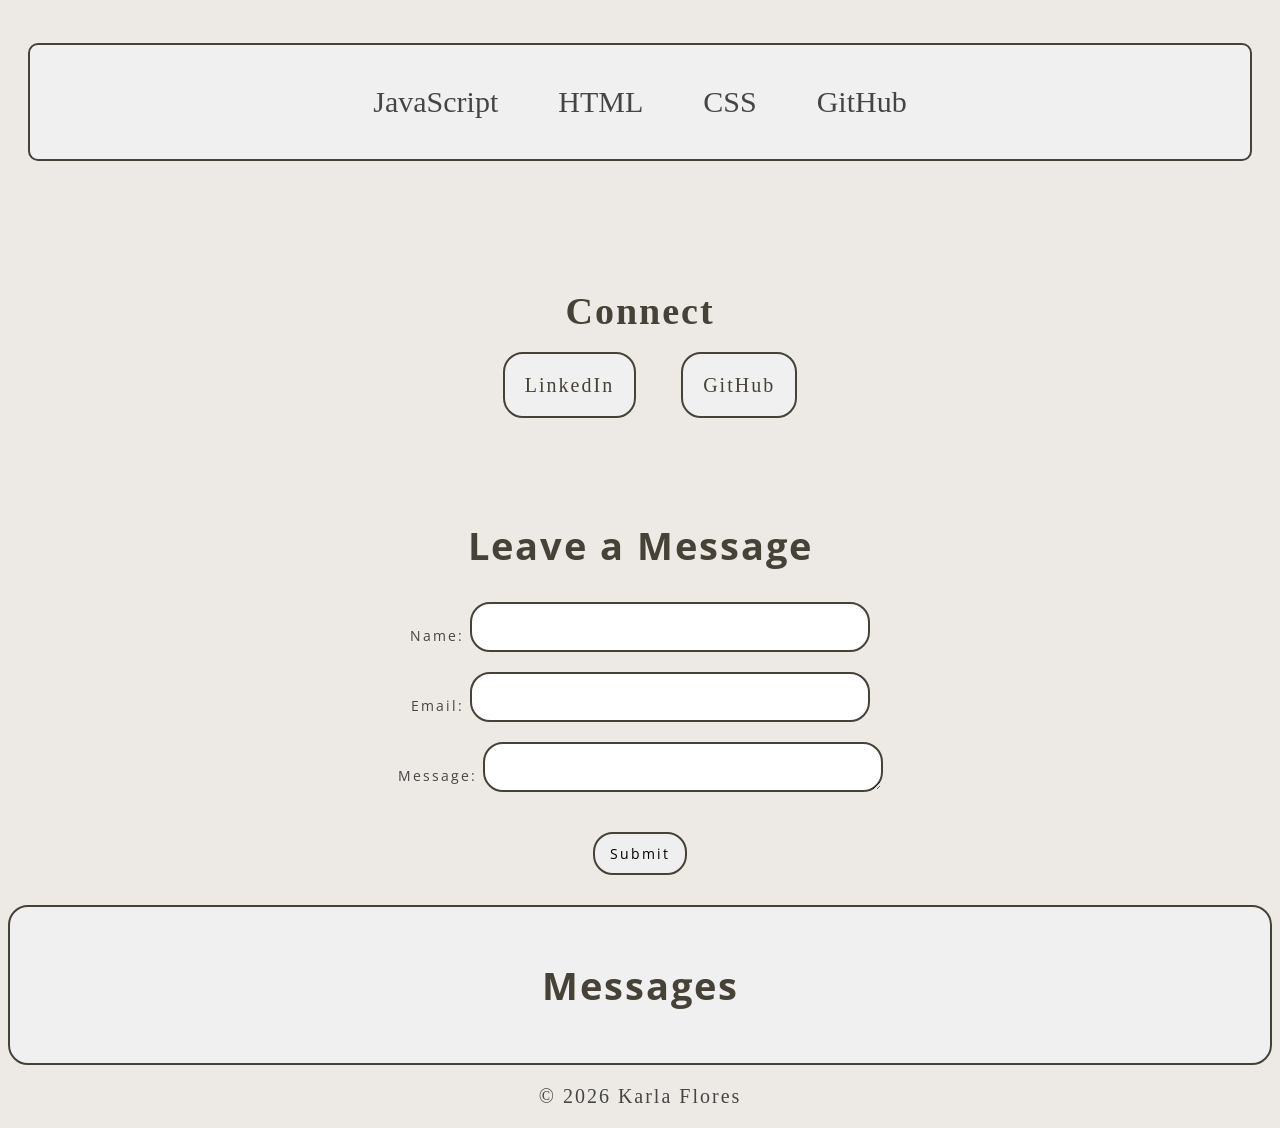
==== commit 744d088a: "API fetch completed" ====
--- a/index.html
+++ b/index.html
@@ -25,10 +25,14 @@
         </nav>
         <br>
     </header>
+      <!--Karla's Photo Section-->
+      <div class="image">
+        <img src="images/LinkedIn.jpeg" alt="Photo of Karla Flores" class="top-right-image">
+    </div>
     <h1>Karla Flores</h1>
     <section id="Projects">
         <h2>Projects</h2>
-        <ul></ul>
+        <ul id="project-list"></ul>
     </section>
 
     <section id="About">
@@ -58,10 +62,6 @@
                 </li>
             </ul>       
     </section>
-     <!--Karla's Photo Section-->
-    <div class="image">
-        <img src="images/LinkedIn.jpeg" alt="Photo of Karla Flores" class="top-right-image">
-    </div>
     <!-- new skills section -->
     <section id="skills">
         <h2 id="skills-title">Skills</h2>
@@ -79,8 +79,8 @@
     <section id="messageForm">
         <h2>Leave a Message</h2>
         <form name="leave_message">
-            <label for="userName">Name: </label>
-            <input type="text" name="usersName" id="userName" required="true"><br>
+            <label for="usersName">Name: </label>
+            <input type="text" name="usersName" id="usersName" required="true"><br>
             <label for="usersEmail">Email: </label>
             <input type="email" name="usersEmail" id="usersEmail" required="true"><br>
             <label for="usersMessage">Message: </label>
--- a/css/index.css
+++ b/css/index.css
@@ -8,11 +8,13 @@
     color: rgb(69, 69, 69);
 
 }
+
 /* Section Style */
 section {
     margin: 20px 0;
     padding: 20px;
 }
+
 /* h2 Style */
 h2 {
     font-size: 38px;
@@ -159,6 +161,7 @@
     margin: 20px;
     padding: 20px;
 }
+
 /* List connect a hover Style */
 .list-connect a:hover {
     color: #a0d9ef; /* Blue hover effect */
@@ -166,12 +169,9 @@
 
 /* Image put at the top right side of the page */
 .top-right-image {
-    position:fixed;
-    top:0%;
-    right:0%;
     width: 100px; /* Adjust size as needed */
     padding: 0px;
-    margin: 200px;
+    margin: 20px;
     border-radius:50%;
     border: 5px solid #474237;    
 }
@@ -289,10 +289,9 @@
 /* Responsive adjustment for mobile */
 @media (max-width: 600px) {
     input, textarea {
-      width: 100%;
-    }
-  }
-
+    width: 100%;
+ }
+}
 
 /* Form Button Style */
 #messageForm button{
@@ -311,6 +310,7 @@
     color: #a0d9ef;
 
 }
+
 /* Messages Style */
 #messages {
     background: #f0f0f0;
@@ -321,6 +321,11 @@
     margin: 100 40px;
     padding: 30;
     font-size: 14px;
+}
+
+/* Messages Section - Take off the bullet points from dinamically created list */
+#messages ul{
+    list-style-type: none;
 }
 
 ul{
@@ -339,6 +344,7 @@
     letter-spacing: 2px;
     text-emphasis: none;
 }
+
 /* Styles the email enter by the user */
 a[href^="mailto:"] {
     margin: 10px;
@@ -355,4 +361,21 @@
 }
 footer:hover{
     color: #a0d9ef;
+}
+
+/* Projects Style */
+#Projects {
+    padding: 20px 40px;
+    margin: 15px;
+    background-color: #f0f0f0;
+    border-radius: 10px;
+    border: 2px solid #474237;
+    font-size: 20px;
+    letter-spacing: 2px;
+    list-style-type: none;
+}
+
+/* Style ul - take bullet points off */
+#Projects.ul{
+    list-style-type: none;
 }
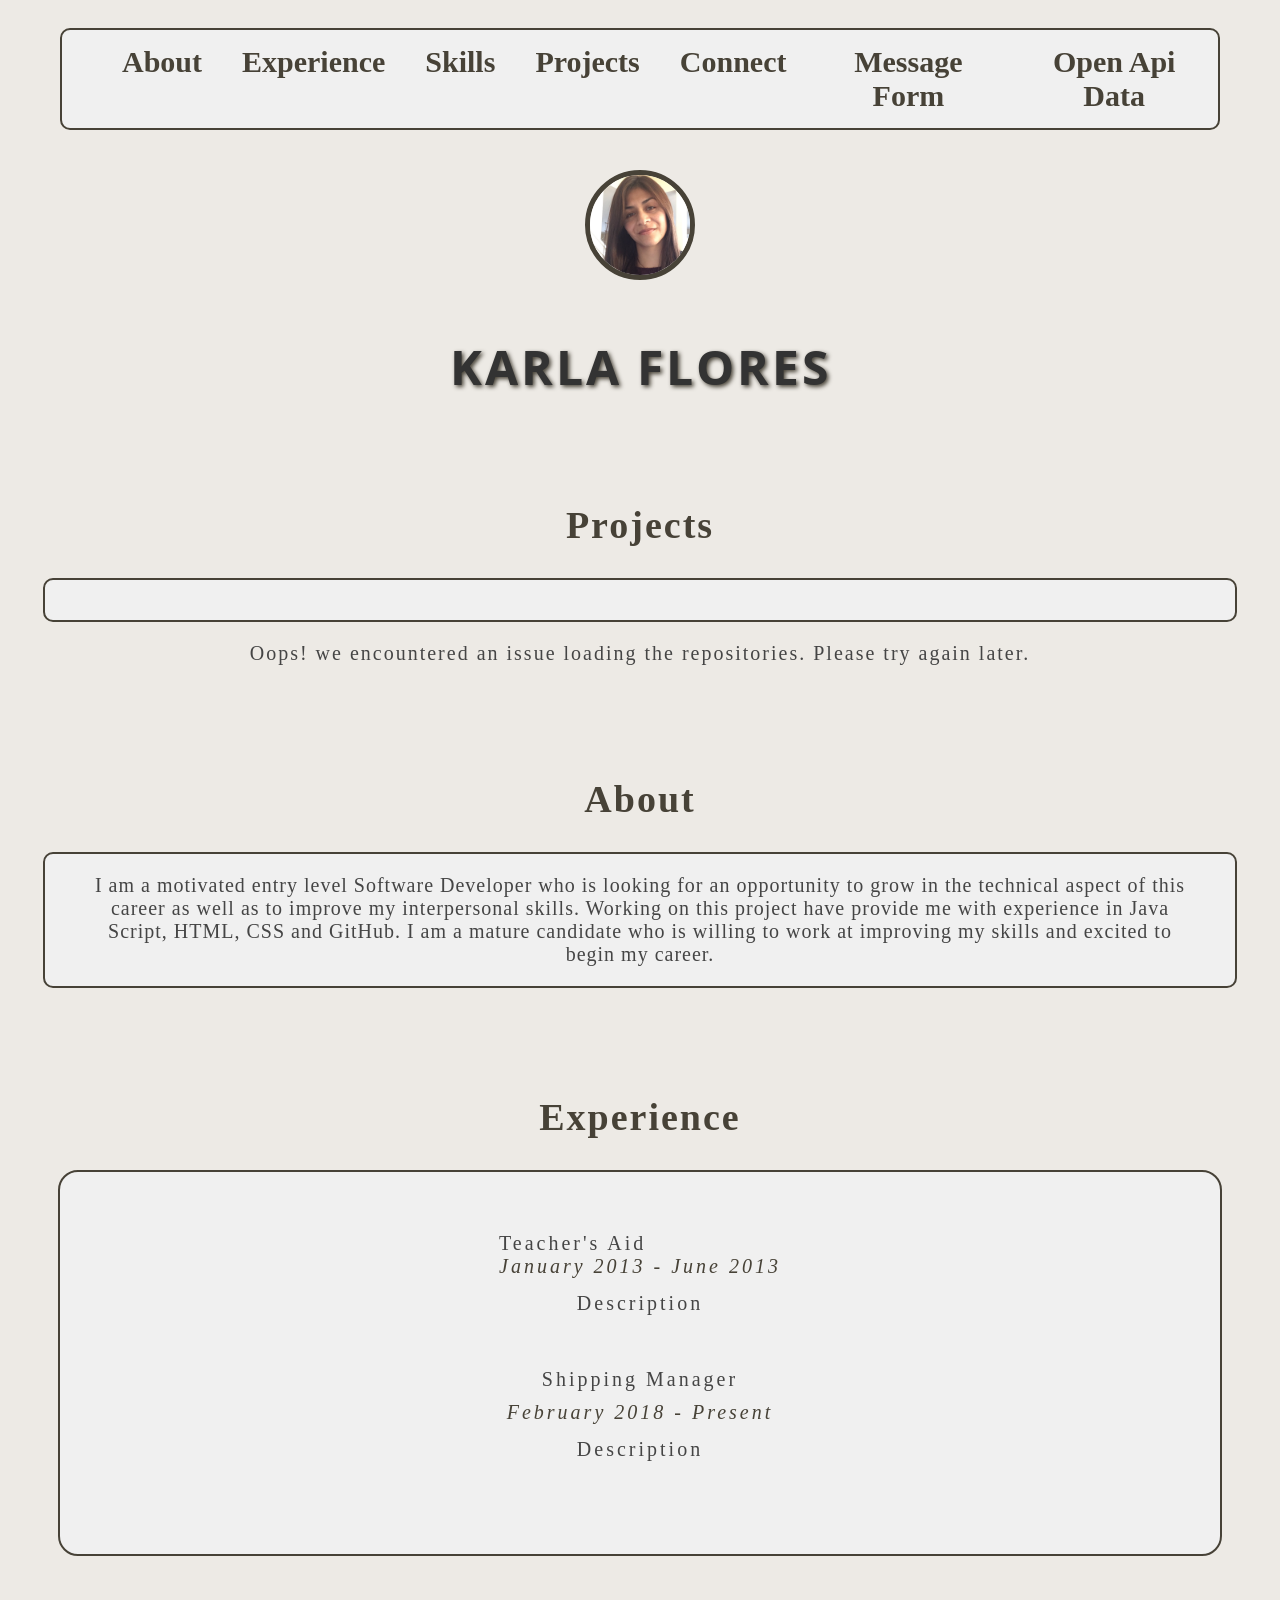
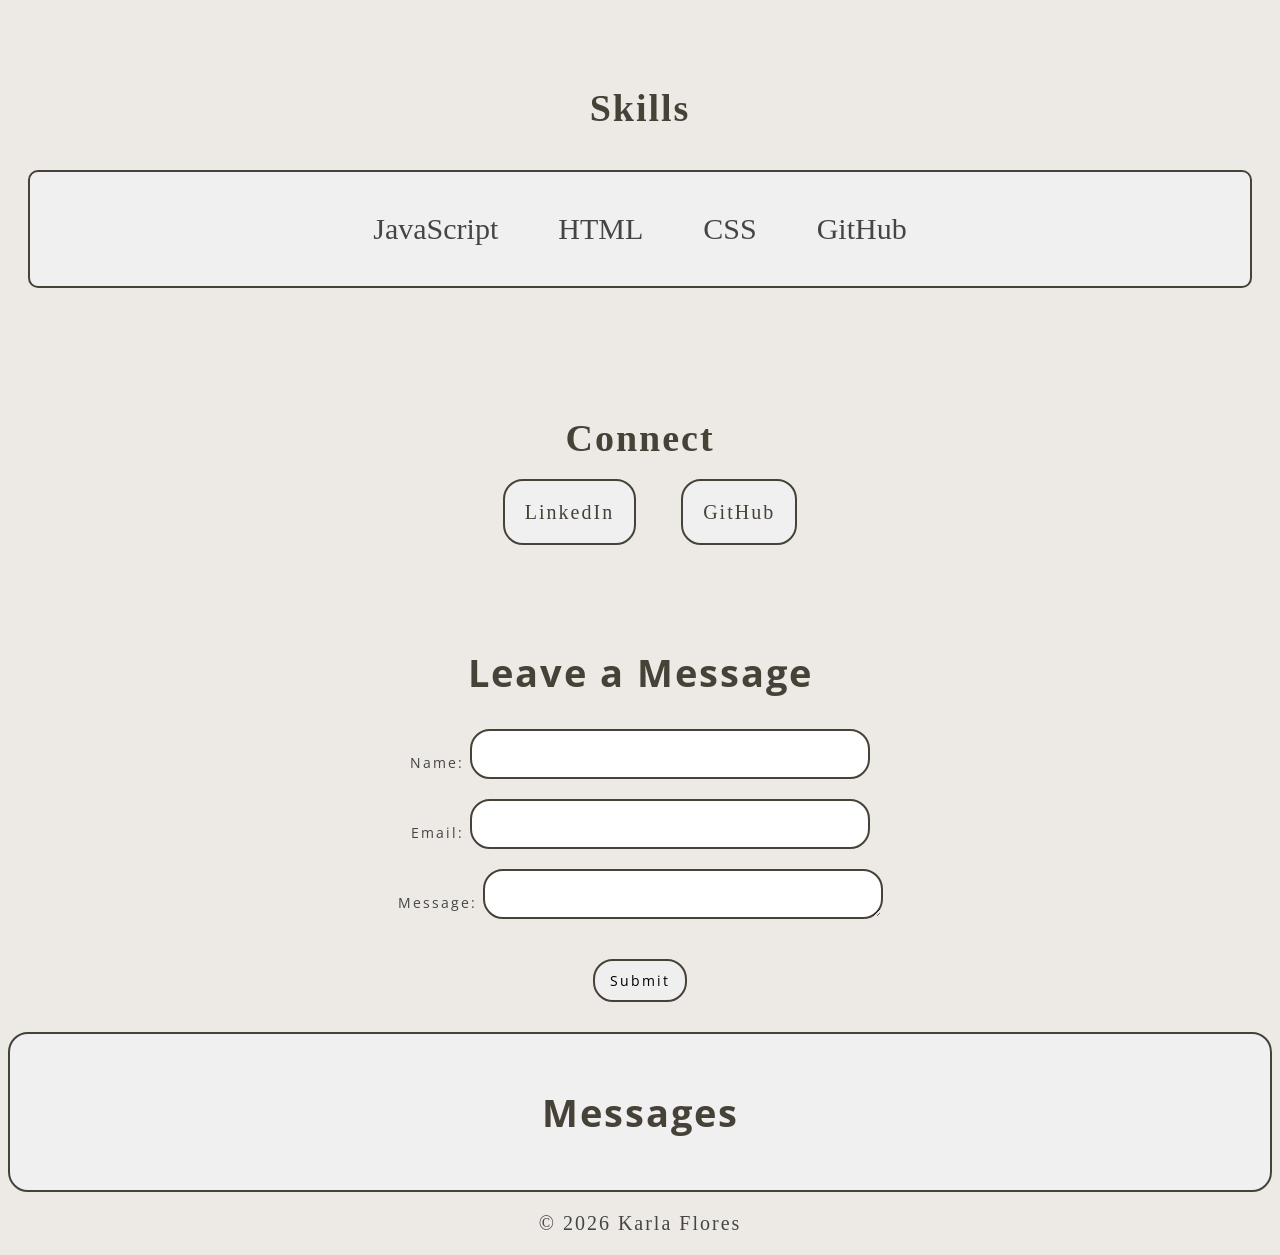
==== commit deb1c434: "added open api page" ====
--- a/index.html
+++ b/index.html
@@ -21,6 +21,7 @@
                 <li><a href="#Projects">Projects</a></li>
                 <li><a href="#Connect">Connect</a></li>
                 <li><a href="#messageForm">Message Form</a></li>
+                <li><a href="./openapi.html">Open Api Data</a></li>
             </ul>
         </nav>
         <br>
--- a/css/index.css
+++ b/css/index.css
@@ -196,10 +196,15 @@
      list-style: none;
 }
 
-/*  Style */
+/*  Style navigation items - this is the main container */
 .nav-links-sticky {
-    position: sticky;
-    top: 0;
+    position: sticky; 
+    display: flex;
+    justify-content: center; /* Pushes the date to the far right */
+    align-items: center; /* Aligns text bottoms perfectly */
+    max-width: 1200px;
+    margin: 0 auto;
+    padding: 0 20px; 
 }
 
 /* Navigation links ul Style */
@@ -210,6 +215,8 @@
     border:2px solid #474237;
     display: flex;
     background-color: #f0f0f0; /* Background color of nav */
+    justify-content: center;
+
 }
 
 /* Space out the items */
@@ -364,18 +371,18 @@
 }
 
 /* Projects Style */
-#Projects {
+#Projects {    
+    font-size: 20px;
+    letter-spacing: 2px;
+    list-style-type: none;
+}
+
+/* Style ul - take bullet points off */
+#Projects ul{
+    border-radius: 10px;
+    list-style-type: none;
+    background-color: #f0f0f0;
+    border: 2px solid #474237;
     padding: 20px 40px;
     margin: 15px;
-    background-color: #f0f0f0;
-    border-radius: 10px;
-    border: 2px solid #474237;
-    font-size: 20px;
-    letter-spacing: 2px;
-    list-style-type: none;
-}
-
-/* Style ul - take bullet points off */
-#Projects.ul{
-    list-style-type: none;
-}+}
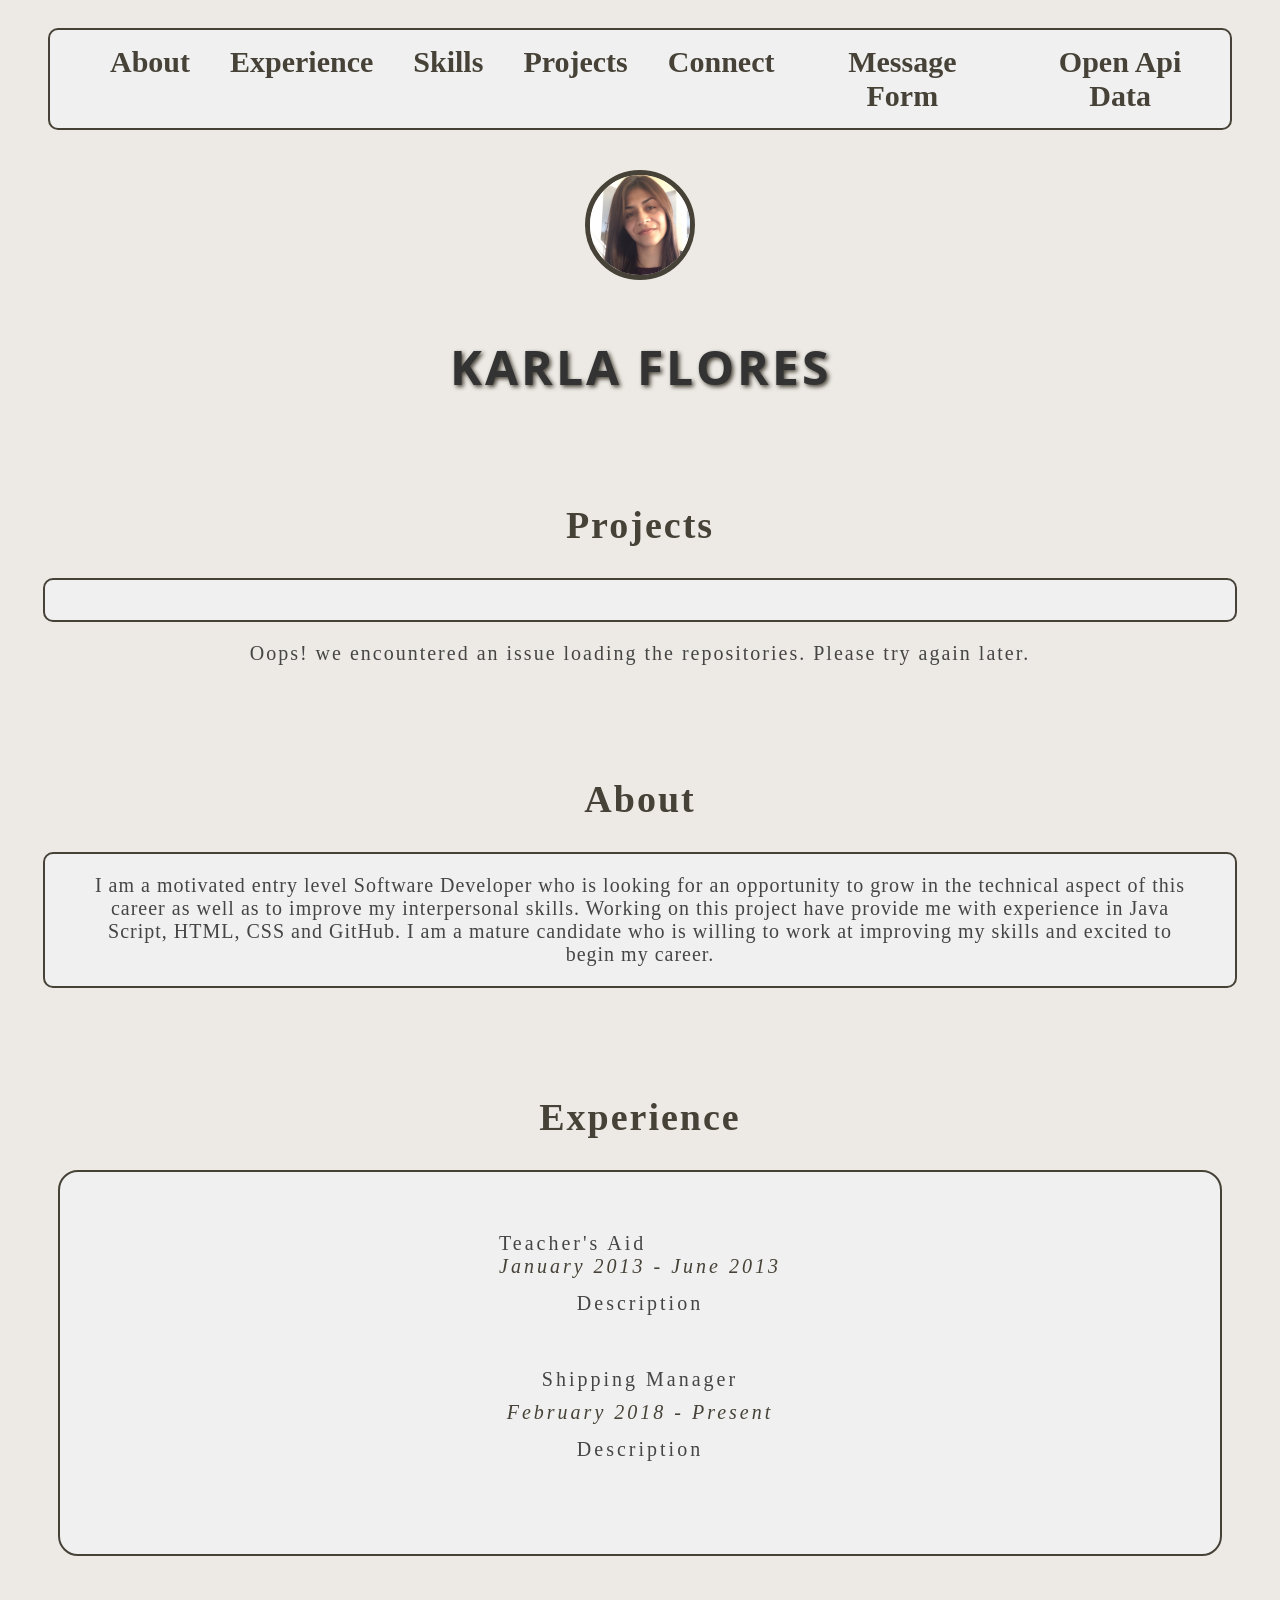
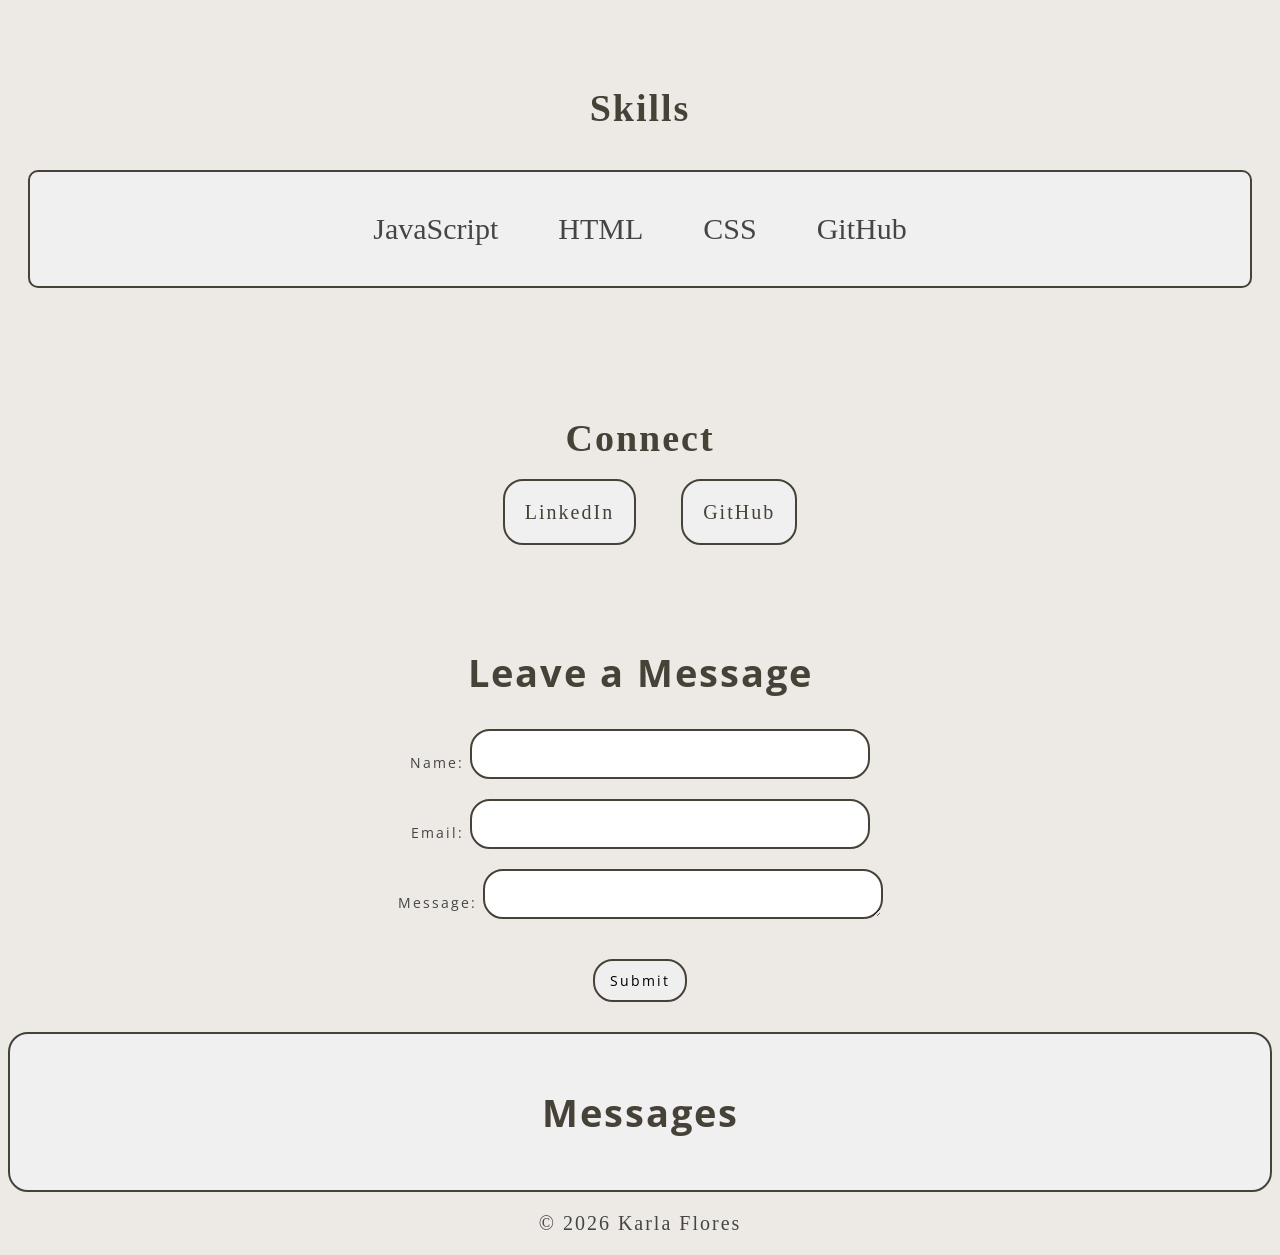
==== commit 3efc254a: "made the nav bar stick to the top" ====
--- a/index.html
+++ b/index.html
@@ -5,7 +5,6 @@
     <meta charset="UTF-8"/>
     <meta name="keywords" content="JavaScript and HTML Portfolio"/>
     <meta name="description" content="Portfolio of Karla Flores, a JavaScript Front and Backend Developer specializing in interactive and high performance web applications"/>
-
     <link rel="preconnect" href="https://fonts.googleapis.com">
     <link rel="preconnect" href="https://fonts.gstatic.com" crossorigin>
     <link href="https://fonts.googleapis.com/css2?family=Open+Sans:ital,wght@0,300..800;1,300..800&display=swap" rel="stylesheet">
--- a/css/index.css
+++ b/css/index.css
@@ -200,9 +200,12 @@
 .nav-links-sticky {
     position: sticky; 
     display: flex;
+    top: 0;
+    left: 0;
+    z-index: 9999;
     justify-content: center; /* Pushes the date to the far right */
     align-items: center; /* Aligns text bottoms perfectly */
-    max-width: 1200px;
+    max-width: 100%;
     margin: 0 auto;
     padding: 0 20px; 
 }
